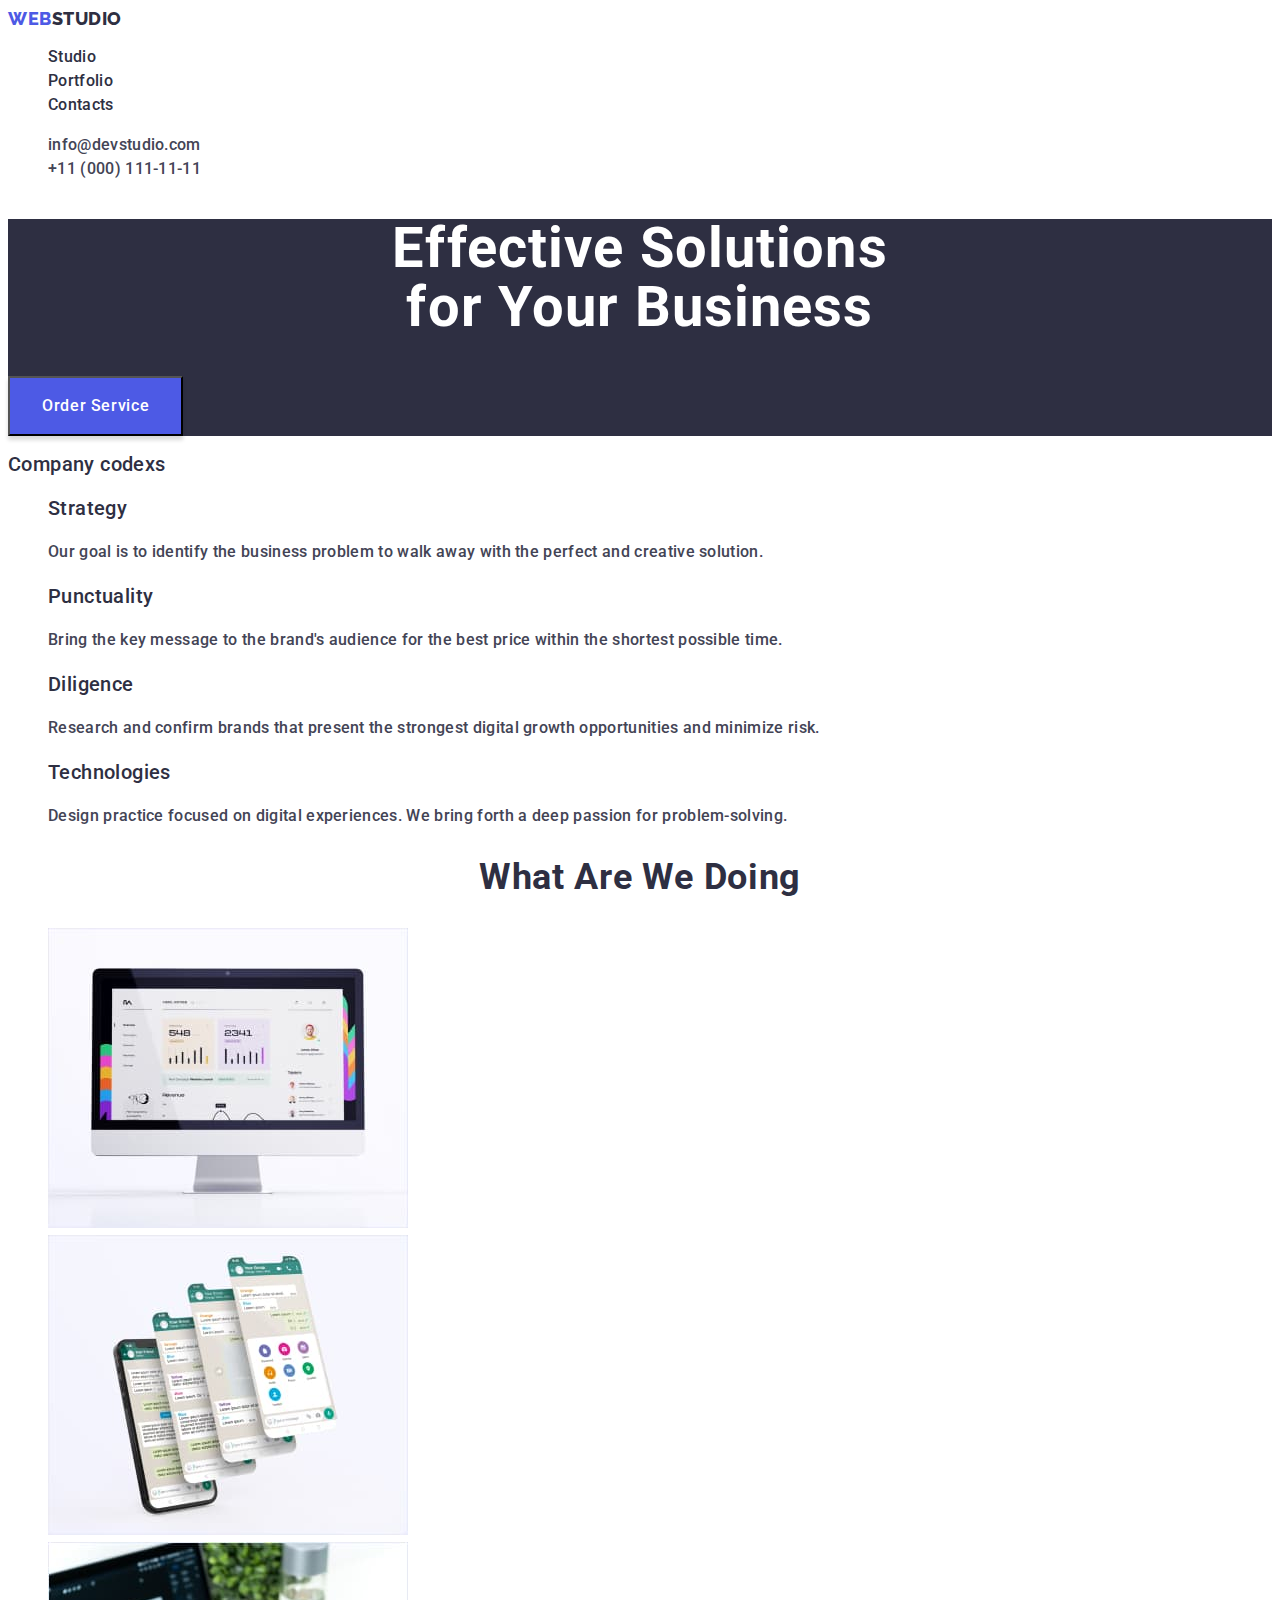
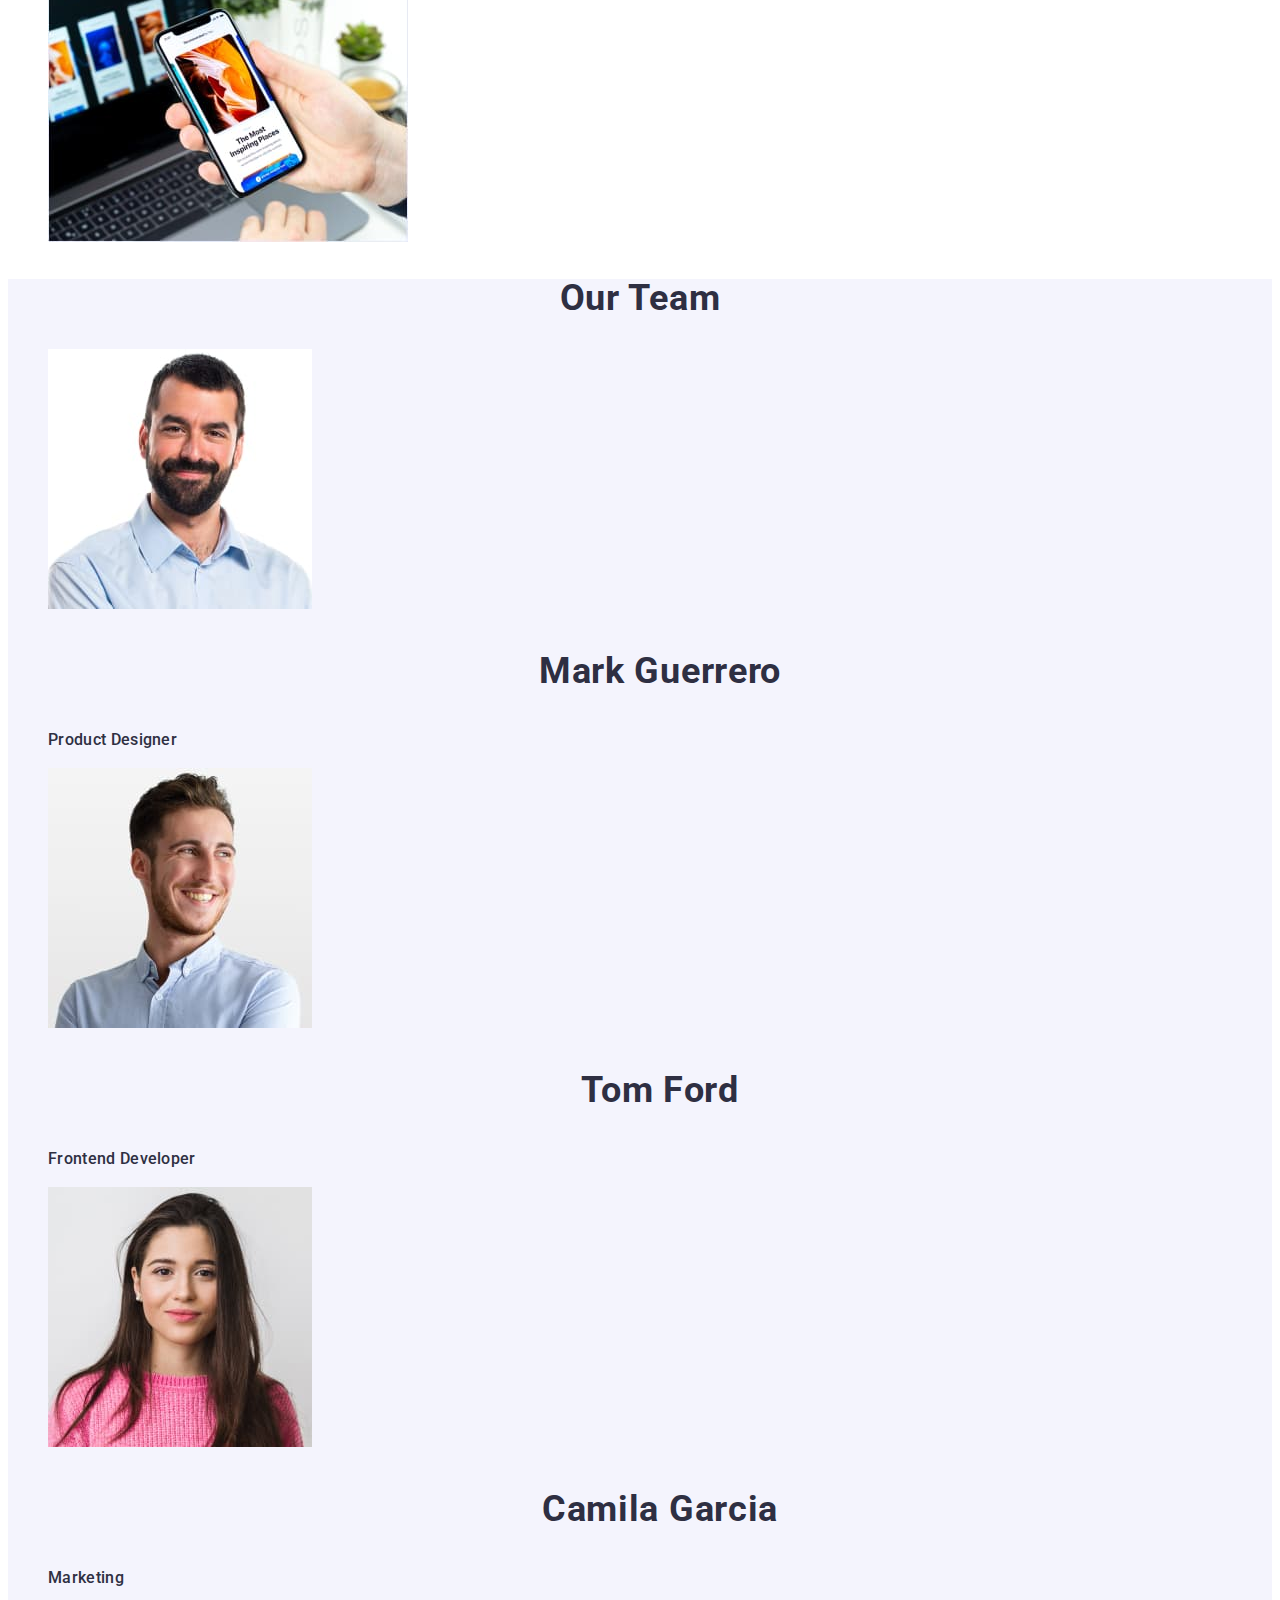
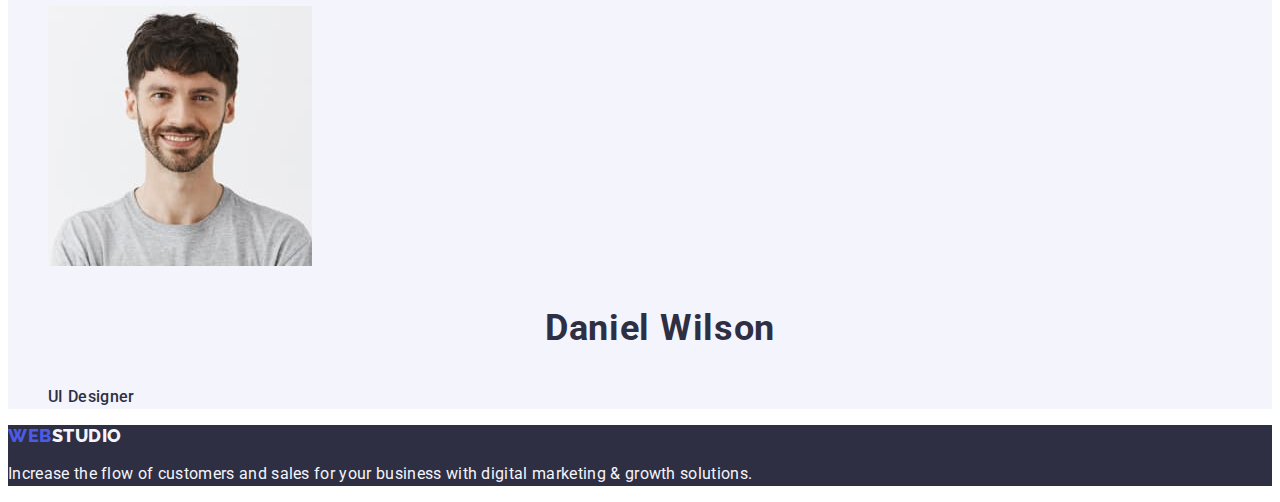
==== index.html @ dcc8ee63 "wew" ====
<!DOCTYPE html>
<html lang="en">
<meta charset="UTF-8">
<meta name="viewport" content="width=device-width, initial-scale=1.0">
<link rel="preconnect" href="https://fonts.googleapis.com">
<link rel="preconnect" href="https://fonts.googleapis.com">
<link rel="preconnect" href="https://fonts.gstatic.com" crossorigin>
<link href="https://fonts.googleapis.com/css2?family=Montserrat:wght@400;700&family=Raleway:wght@800&display=swap"
    rel="stylesheet">
<link rel="preconnect" href="https://fonts.googleapis.com">
<link rel="preconnect" href="https://fonts.gstatic.com" crossorigin>
<link href="https://fonts.googleapis.com/css2?family=Montserrat:wght@400;700&family=Raleway:wght@800&family=Roboto:wght@400;500;700;900&display=swap" rel="stylesheet" >
<link rel="stylesheet" href="./css/styles.css" >
<title>WebStudio</title>
</head>

<body>
    <header>
        <!-- Logo,Navigation,Contact -->
        <!-- Navigation -->
        <nav >
            <a href="./index.html" class="text-logo link" >Web<span class="text-logo2">Studio</span></a>
            <ul class="list">
                <li><a href="./index.html" class="navigationpanel link">Studio</a></li>
                <li><a href="./portfolio.html" class="navigationpanel link">Portfolio</a></li>
                <li><a href="" class="navigationpanel link">Contacts</a></li>
            </ul>
        </nav>
        
            <address class="styless-address">
                <ul class="list">
                    <li><a href="mailto:info@devstudio.com" class="contact-date link">info@devstudio.com</a></li>
                    <li><a href="tel:+110001111111" class="contact-date link">+11 (000) 111-11-11</a></li>
                </ul>
            </address>
        

    </header>
    <main>
        <section class="intro">
            <!-- заголовок сайту -->
            <h1 class="text-intro">Effective Solutions <br>
                for Your Business</h1>
            <!-- Кнопка на сайті -->
            <button type="button" class="boton-home">Order Service</button>
        </section>

        <!-- Опис політики компанії -->
        <section>
            <h2 class="company-codexs-h2">Company codexs</h2>
            <ul class="list">
                <li>
                    <h3 class="strategi-text">Strategy</h3>
                    <p class="strategi-description">
                        Our goal is to identify the business
                        problem to walk away with the perfect and creative solution.
                    </p>
                </li>
                <li>
                    <h3 class="strategi-text">Punctuality</h3 >
                    <p class="strategi-description">
                        Bring the key message to the brand's audience for the best price within the shortest possible
                        time.
                    </p>
                </li>
                <li>
                    <h3 class="strategi-text">Diligence</h3 >
                    <p class="strategi-description">
                        Research and confirm brands that present the strongest digital growth opportunities and minimize
                        risk.
                    </p>
                </li>
                <li>
                    <h3 class="strategi-text">Technologies</h3>
                    <p class="strategi-description">
                        Design practice focused on digital experiences. We bring forth a deep passion for
                        problem-solving.
                    </p>
                </li>

            </ul>
        </section>

        <!-- Зображення робочих процесів компанії -->
        <section>
            <h2 class="section-h">What are we doing</h2>
            <ul class="list">
                <li><img src="./images/mainpage/laptop_screen_image.jpg" alt="Laptop_screen_image" width="360"
                        height="300">
                </li>
                <li><img src="./images/mainpage/program_in_smartphon_image.jpg" alt="Program_in_smartphon_image"
                        width="360" height="300"></li>
                <li><img src="./images/mainpage/work_in_laptop_and_mobile_image.jpg"
                        alt="Work_in_laptop_and_mobile_image" width="360" height="300"></li>
            </ul>
        </section>

        <!-- Команда вебстудії -->
        <section class="section-my-tim">
            <h2 class="section-my-tim-h2">Our Team</h2>
            <ul class="list">
            <li>
                <img src="./images/mainpage/photo_mark_guerrero.jpg" alt="Photo_Mark_Guerrero" width="264" height="260">
                <h3 class="section-my-tim-h3">Mark Guerrero</h3>
                <p>Product Designer</p>
            </li>
            <li>
                <img src="./images/mainpage/photo_tom_ford.jpg" alt="Photo_Tom_Ford" width="264" height="260">
                <h3 class="section-my-tim-h3">Tom Ford</h3>
                <p>Frontend Developer</p>
            </li>
            <li>
                <img src="./images/mainpage/photo_camila_garcia.jpg" alt="Photo_Camila_Garcia" width="264" height="260">
                <h3 class="section-my-tim-h3">Camila Garcia</h3>
                <p>Marketing</p>
            </li>
            <li>
                <img src="./images/mainpage/photo_daniel_wilson.jpg" alt="Photo_Daniel_Wilson" width="264" height="260">
                <h3 class="section-my-tim-h3">Daniel Wilson</h3>
                <p>UI Designer</p>
            </li>
            </ul>
        </section>
    </main>

    <footer class="footer-index">
        <!-- Logo -->
        <a href="./index.html" class="text-logo link" >Web<span class="text-logo2-footer">Studio</span></a>
        <p class="p-footer-intro">
            Increase the flow of customers and
            sales for your business with digital
            marketing & growth solutions.
        </p>
    </footer>

</body>

</html>
---- css/styles.css ----
/* Body */
body {
  color: #434455;
  font-family: "Roboto", sans-serif;
  background-color: #ffffff;
}
button {
  cursor: pointer;
  background: #4d5ae5;
  font-family: "Roboto", sans-serif;
  box-shadow: 0px 4px 4px 0px rgba(0, 0, 0, 0.15);
  font-size: 16px;
  font-weight: 500;
  line-height: 1.5;
  letter-spacing: 0.64px;
  color: #ffffff;
  padding: 16px 32px;
}

.link {
  text-decoration: none;
}
.list {
  list-style: none;
  font-weight: 500;
  font-size: 16px;
  line-height: 1.5;
  letter-spacing: 0.02em;
  color: #2e2f42;
}
a:hover,
a:focus {
  color: #404bbf;
}
button:hover,
button:focus {
  background-color: #404bbf;
}

/* Лого */
.text-logo,
.text-logo:hover,
.text-logo:focus {
  color: #4d5ae5;
  font-family: "Raleway", sans-serif;
  text-transform: uppercase;
  text-decoration: none;
  font-weight: 800;
  font-size: 18px;
  line-height: 1.1;
  letter-spacing: 0.51px;
  line-height: 1.17;
  letter-spacing: 0.03em;
}
.text-logo2,
.text-logo2:hover,
.text-logo2:focus {
  color: #2e2f42;
  font-family: "Raleway", sans-serif;
}
.text-logo2-footer{
  color: #f4f4fd;
}
/* Навігація по сайту */
.navigationpanel {
  text-decoration: none;
  color: #2e2f42;
  font-weight: 500;
  font-size: 16px;
}
.styless-address {
  font-style: normal;
}
/* Контактні дані */
.contact-date {
  color: #434455;
  text-decoration: none;
  font-size: 16px;
  line-height: 1.5;
  letter-spacing: 0.32px;
}
/* Section 1 */
.text-intro{
 font-size: 56px;
 line-height: 1.07;
 text-align: center;
 letter-spacing: 0.02em;
 color: #ffffff;
}
.intro {
  background-color: #2e2f42;
}
.h1-portfolio {
  color: #434455;
  font-size: 56px;
}
.h1-portfolio .text-logo,
.h1-portfolio .text-logo2 {
  font-size: 56px;
  text-transform: none;
}
/* Section 2 */
.company-codexs-h2 {
  font-weight: 500;
  font-size: 20px;
  line-height: 1.2;
  letter-spacing: 0.02em;
  color: #2e2f42;
}
.strategi-text {
  font-weight: 500;
  font-size: 20px;
  line-height: 1.2;
  letter-spacing: 0.02em;
  color: #2e2f42;
}
.strategi-description {
  font-size: 16px;
  line-height: 1.5;
  letter-spacing: 0.02em;
  color: #434455;
}
/* Section 3 */
.section-h {
  font-size: 36px;
  line-height: 1.11;
  text-align: center;
  letter-spacing: 0.02em;
  text-transform: capitalize;
  color: #2e2f42;
}
/* Section 4 */
.section-my-tim {
  background-color: #f4f4fd;
}
.section-my-tim-h2 {
  font-size: 36px;
  line-height: 1.11;
  text-align: center;
  letter-spacing: 0.02em;
  text-transform: capitalize;
  color: #2e2f42;
}
.section-my-tim-h3 {
  font-size: 36px;
  line-height: 1.11;
  text-align: center;
  letter-spacing: 0.02em;
  text-transform: capitalize;
  color: #2e2f42;
}
/* Foter */
.footer-index{
  background-color: #2e2f42;
}
.p-footer-intro{
  line-height: 1.5;
color: #F4F4FD;
letter-spacing: 0.02em;
}
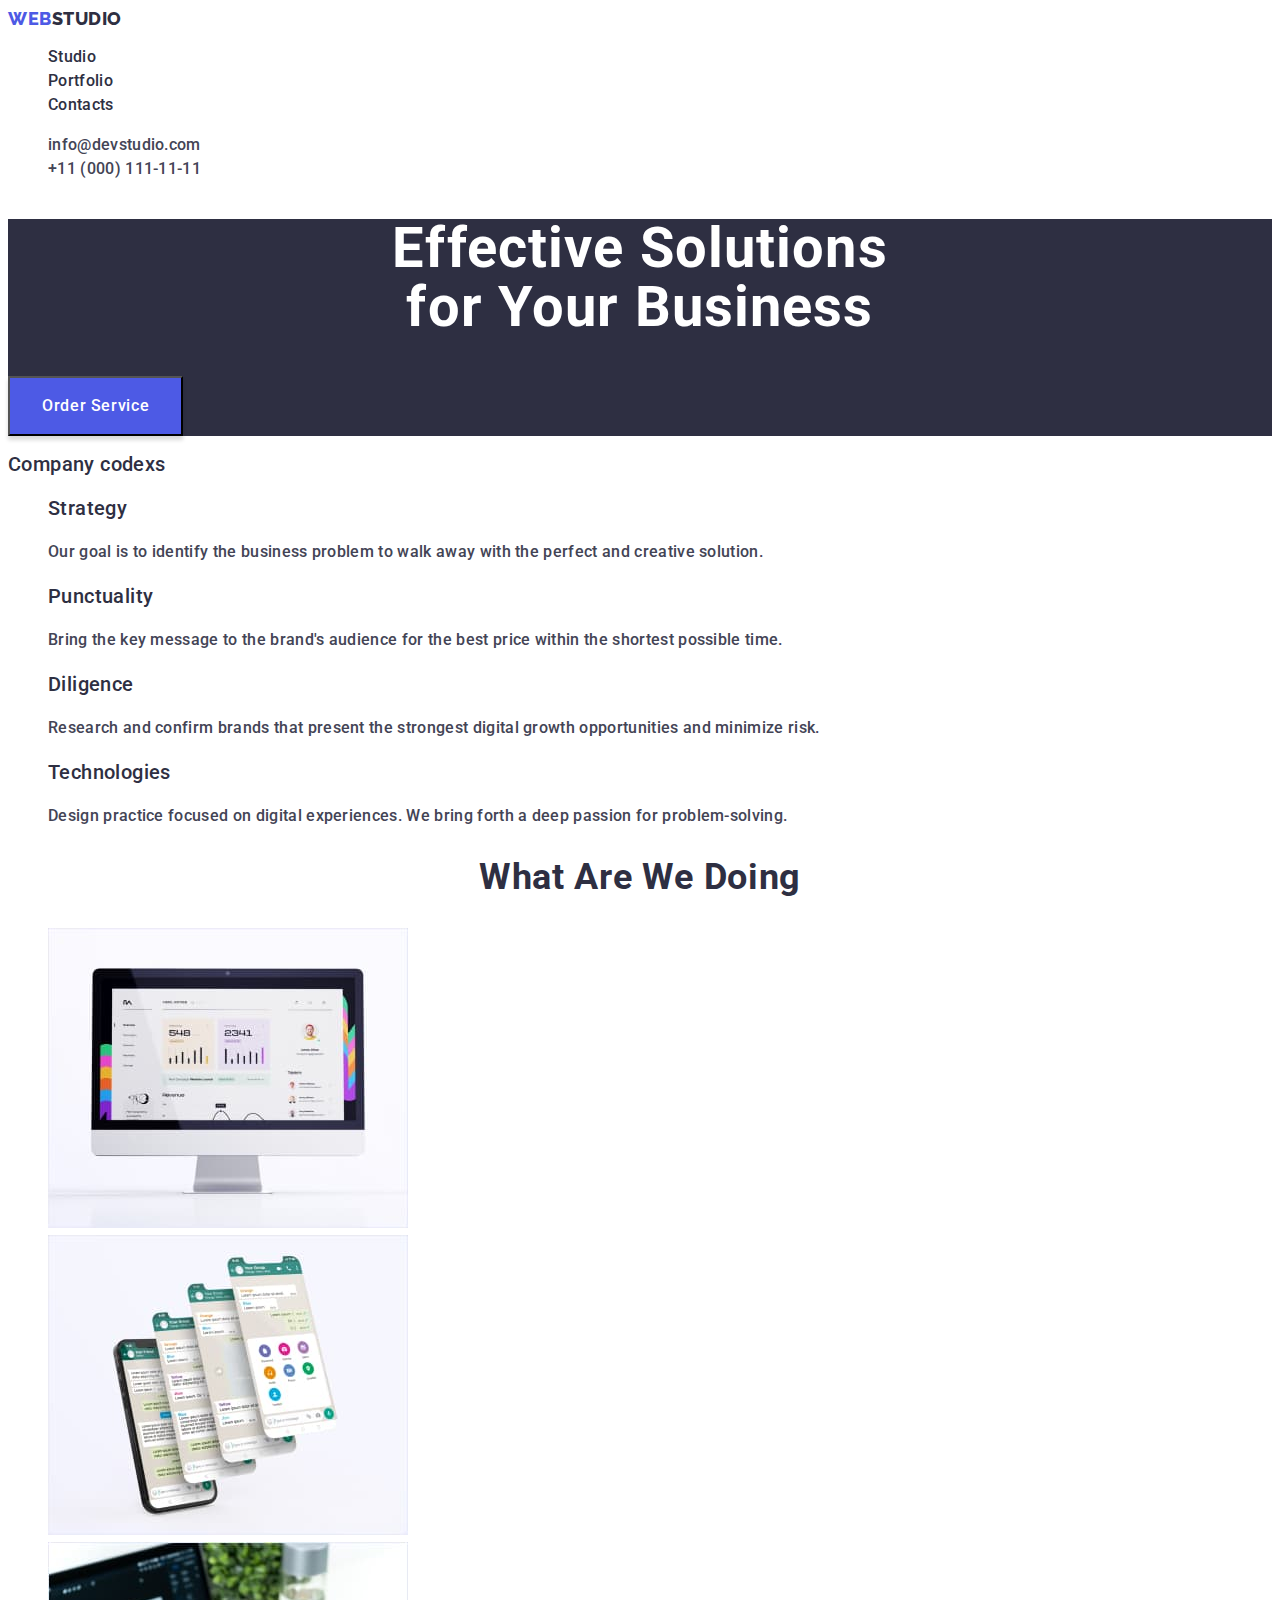
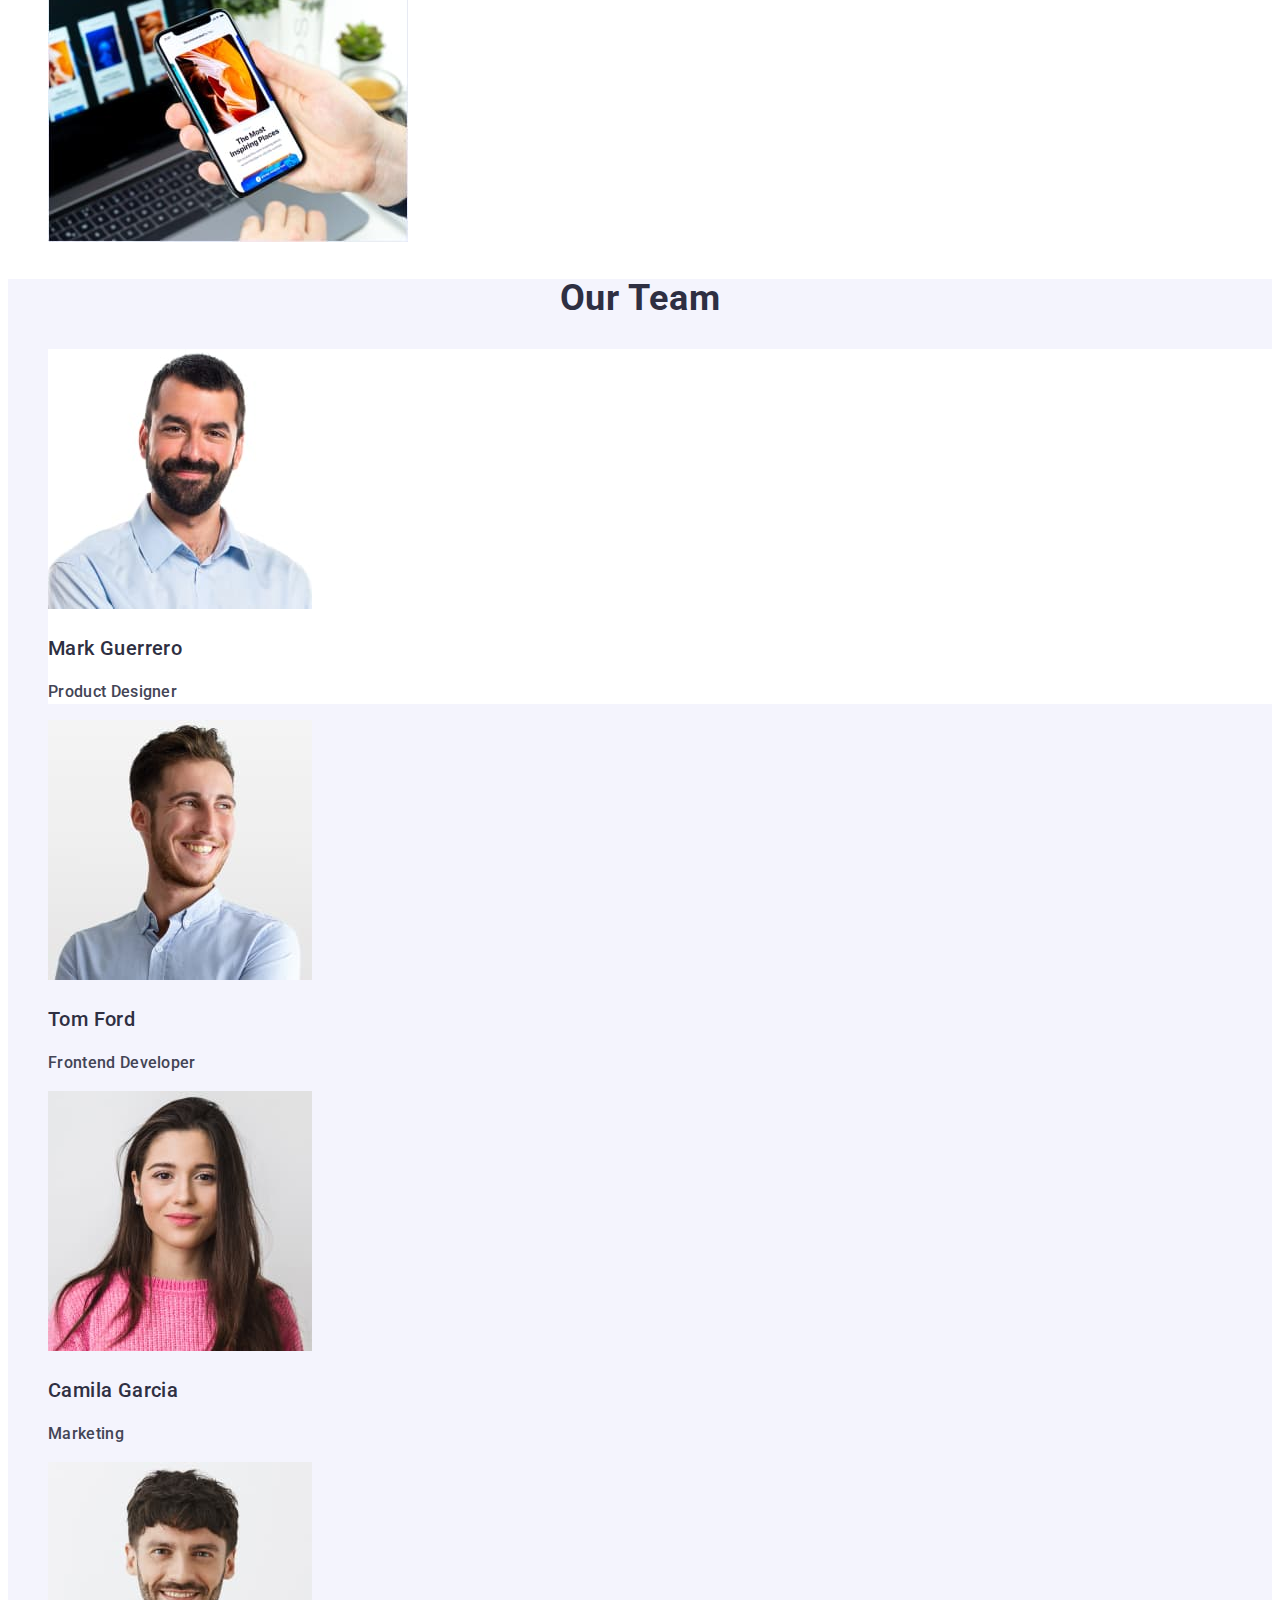
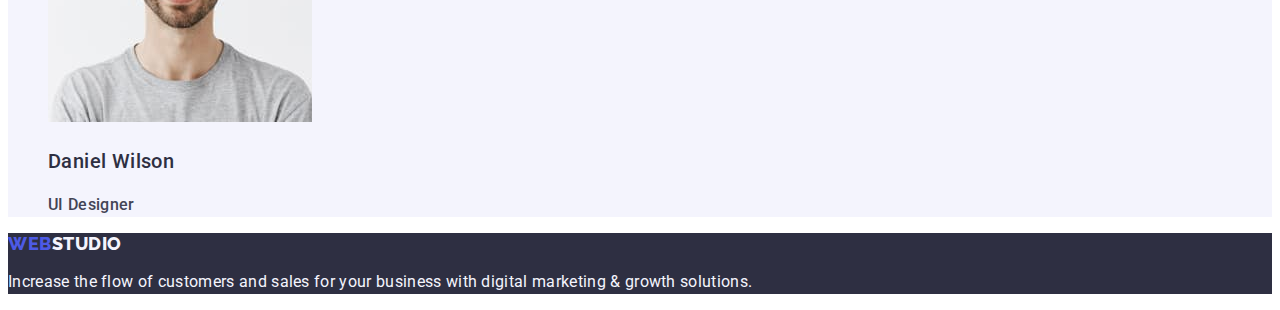
==== commit aec085da: "FIXS-INDEXS" ====
--- a/index.html
+++ b/index.html
@@ -9,8 +9,10 @@
     rel="stylesheet">
 <link rel="preconnect" href="https://fonts.googleapis.com">
 <link rel="preconnect" href="https://fonts.gstatic.com" crossorigin>
-<link href="https://fonts.googleapis.com/css2?family=Montserrat:wght@400;700&family=Raleway:wght@800&family=Roboto:wght@400;500;700;900&display=swap" rel="stylesheet" >
-<link rel="stylesheet" href="./css/styles.css" >
+<link
+    href="https://fonts.googleapis.com/css2?family=Montserrat:wght@400;700&family=Raleway:wght@800&family=Roboto:wght@400;500;700;900&display=swap"
+    rel="stylesheet">
+<link rel="stylesheet" href="./css/styles.css">
 <title>WebStudio</title>
 </head>
 
@@ -18,22 +20,22 @@
     <header>
         <!-- Logo,Navigation,Contact -->
         <!-- Navigation -->
-        <nav >
-            <a href="./index.html" class="text-logo link" >Web<span class="text-logo2">Studio</span></a>
+        <nav>
+            <a href="./index.html" class="text-logo link">Web<span class="text-logo2">Studio</span></a>
             <ul class="list">
                 <li><a href="./index.html" class="navigationpanel link">Studio</a></li>
                 <li><a href="./portfolio.html" class="navigationpanel link">Portfolio</a></li>
                 <li><a href="" class="navigationpanel link">Contacts</a></li>
             </ul>
         </nav>
-        
-            <address class="styless-address">
-                <ul class="list">
-                    <li><a href="mailto:info@devstudio.com" class="contact-date link">info@devstudio.com</a></li>
-                    <li><a href="tel:+110001111111" class="contact-date link">+11 (000) 111-11-11</a></li>
-                </ul>
-            </address>
-        
+
+        <address class="styless-address">
+            <ul class="list">
+                <li><a href="mailto:info@devstudio.com" class="contact-date link">info@devstudio.com</a></li>
+                <li><a href="tel:+110001111111" class="contact-date link">+11 (000) 111-11-11</a></li>
+            </ul>
+        </address>
+
 
     </header>
     <main>
@@ -57,14 +59,14 @@
                     </p>
                 </li>
                 <li>
-                    <h3 class="strategi-text">Punctuality</h3 >
+                    <h3 class="strategi-text">Punctuality</h3>
                     <p class="strategi-description">
                         Bring the key message to the brand's audience for the best price within the shortest possible
                         time.
                     </p>
                 </li>
                 <li>
-                    <h3 class="strategi-text">Diligence</h3 >
+                    <h3 class="strategi-text">Diligence</h3>
                     <p class="strategi-description">
                         Research and confirm brands that present the strongest digital growth opportunities and minimize
                         risk.
@@ -97,35 +99,38 @@
 
         <!-- Команда вебстудії -->
         <section class="section-my-tim">
-            <h2 class="section-my-tim-h2">Our Team</h2>
+            <h2 class="section-my-tim-h">Our Team</h2>
             <ul class="list">
-            <li>
-                <img src="./images/mainpage/photo_mark_guerrero.jpg" alt="Photo_Mark_Guerrero" width="264" height="260">
-                <h3 class="section-my-tim-h3">Mark Guerrero</h3>
-                <p>Product Designer</p>
-            </li>
-            <li>
-                <img src="./images/mainpage/photo_tom_ford.jpg" alt="Photo_Tom_Ford" width="264" height="260">
-                <h3 class="section-my-tim-h3">Tom Ford</h3>
-                <p>Frontend Developer</p>
-            </li>
-            <li>
-                <img src="./images/mainpage/photo_camila_garcia.jpg" alt="Photo_Camila_Garcia" width="264" height="260">
-                <h3 class="section-my-tim-h3">Camila Garcia</h3>
-                <p>Marketing</p>
-            </li>
-            <li>
-                <img src="./images/mainpage/photo_daniel_wilson.jpg" alt="Photo_Daniel_Wilson" width="264" height="260">
-                <h3 class="section-my-tim-h3">Daniel Wilson</h3>
-                <p>UI Designer</p>
-            </li>
+                <li class="li1">
+                    <img src="./images/mainpage/photo_mark_guerrero.jpg" alt="Photo_Mark_Guerrero" width="264"
+                        height="260">
+                    <h3 class="strategi-text">Mark Guerrero</h3>
+                    <p class="strategi-description">Product Designer</p>
+                </li>
+                <li>
+                    <img src="./images/mainpage/photo_tom_ford.jpg" alt="Photo_Tom_Ford" width="264" height="260">
+                    <h3 class="strategi-text">Tom Ford</h3>
+                    <p class="strategi-description">Frontend Developer</p>
+                </li>
+                <li>
+                    <img src="./images/mainpage/photo_camila_garcia.jpg" alt="Photo_Camila_Garcia" width="264"
+                        height="260">
+                    <h3 class="strategi-text">Camila Garcia</h3>
+                    <p class="strategi-description">Marketing</p>
+                </li>
+                <li>
+                    <img src="./images/mainpage/photo_daniel_wilson.jpg" alt="Photo_Daniel_Wilson" width="264"
+                        height="260">
+                    <h3 class="strategi-text">Daniel Wilson</h3>
+                    <p class="strategi-description">UI Designer</p>
+                </li>
             </ul>
         </section>
     </main>
 
     <footer class="footer-index">
         <!-- Logo -->
-        <a href="./index.html" class="text-logo link" >Web<span class="text-logo2-footer">Studio</span></a>
+        <a href="./index.html" class="text-logo link">Web<span class="text-logo-footer">Studio</span></a>
         <p class="p-footer-intro">
             Increase the flow of customers and
             sales for your business with digital
--- a/css/styles.css
+++ b/css/styles.css
@@ -1,3 +1,7 @@
+:root{
+  --color-hover: #404bbf;
+  --strategi-description-color:#434455;
+}
 /* Body */
 body {
   color: #434455;
@@ -30,11 +34,11 @@
 }
 a:hover,
 a:focus {
-  color: #404bbf;
+  color: var(--color-hover);
 }
 button:hover,
 button:focus {
-  background-color: #404bbf;
+  background-color: var(--color-hover);
 }
 
 /* Лого */
@@ -58,7 +62,7 @@
   color: #2e2f42;
   font-family: "Raleway", sans-serif;
 }
-.text-logo2-footer{
+.text-logo-footer {
   color: #f4f4fd;
 }
 /* Навігація по сайту */
@@ -80,12 +84,12 @@
   letter-spacing: 0.32px;
 }
 /* Section 1 */
-.text-intro{
- font-size: 56px;
- line-height: 1.07;
- text-align: center;
- letter-spacing: 0.02em;
- color: #ffffff;
+.text-intro {
+  font-size: 56px;
+  line-height: 1.07;
+  text-align: center;
+  letter-spacing: 0.02em;
+  color: #ffffff;
 }
 .intro {
   background-color: #2e2f42;
@@ -118,7 +122,7 @@
   font-size: 16px;
   line-height: 1.5;
   letter-spacing: 0.02em;
-  color: #434455;
+  color: var(--strategi-description-color);
 }
 /* Section 3 */
 .section-h {
@@ -133,7 +137,7 @@
 .section-my-tim {
   background-color: #f4f4fd;
 }
-.section-my-tim-h2 {
+.section-my-tim-h {
   font-size: 36px;
   line-height: 1.11;
   text-align: center;
@@ -149,12 +153,25 @@
   text-transform: capitalize;
   color: #2e2f42;
 }
+.li1{
+  background-color: #ffffff;
+}
 /* Foter */
-.footer-index{
+.footer-index {
   background-color: #2e2f42;
 }
-.p-footer-intro{
+.p-footer-intro {
   line-height: 1.5;
-color: #F4F4FD;
-letter-spacing: 0.02em;
-}+  color: #f4f4fd;
+  letter-spacing: 0.02em;
+}
+/* Portfolio-main */
+.boton-tail {
+  font-family: "Roboto", sans-serif;
+  font-weight: 500;
+  font-size: 16px;
+  line-height: 1.5;
+  letter-spacing: 0.04em;
+  color: #4d5ae5;
+  background-color: #f4f4fd;
+}
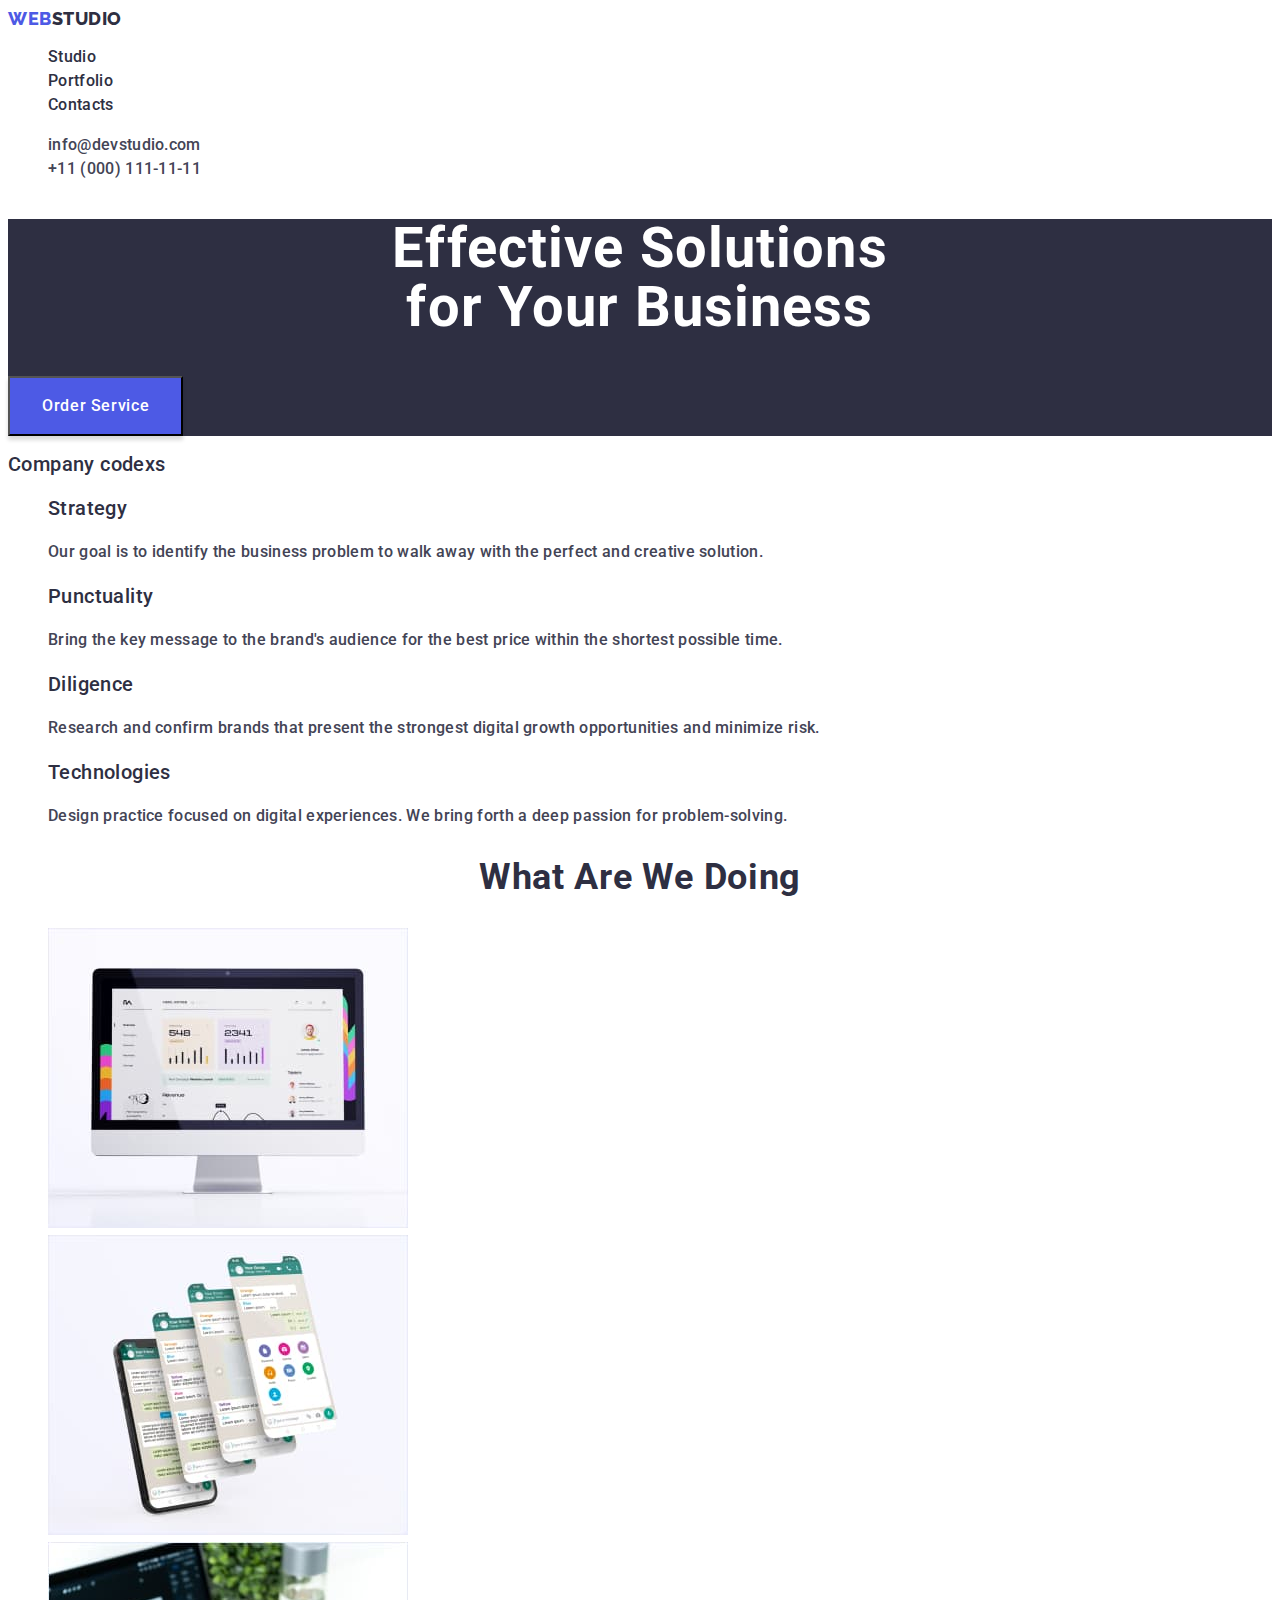
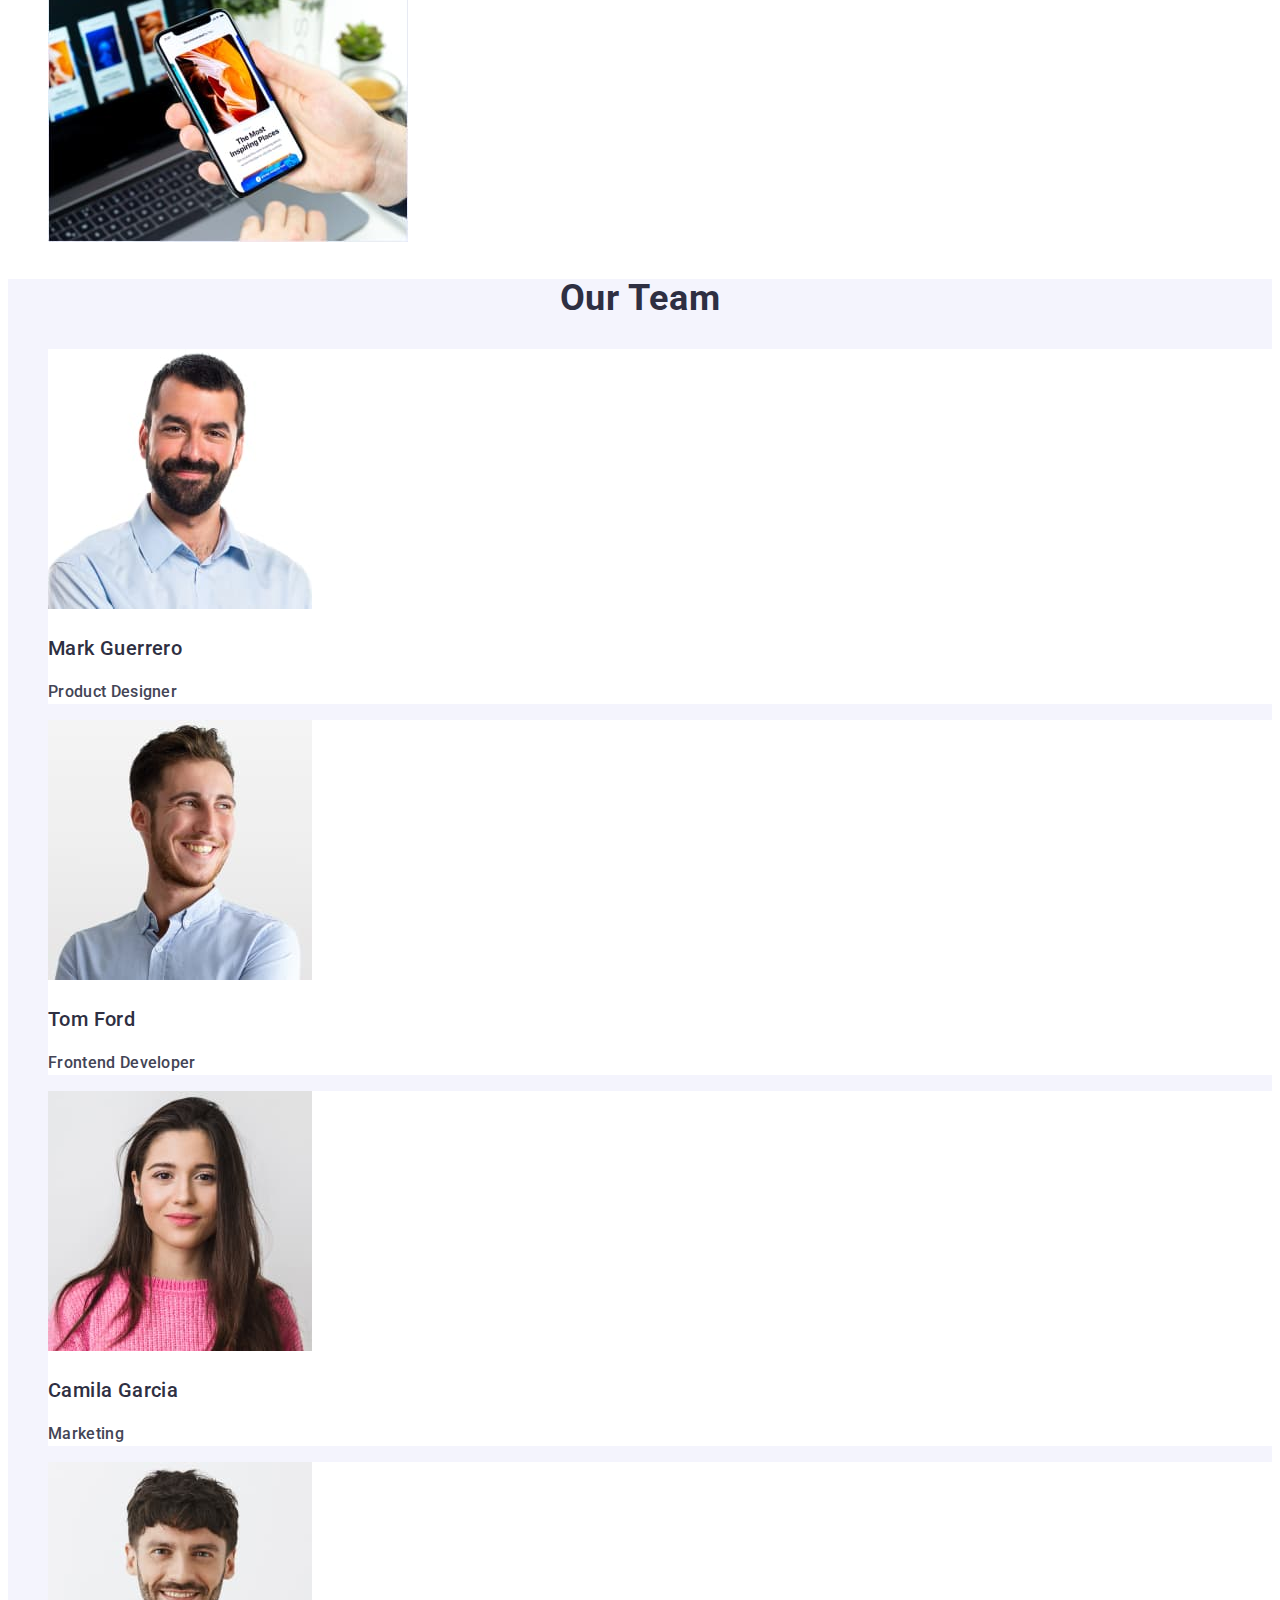
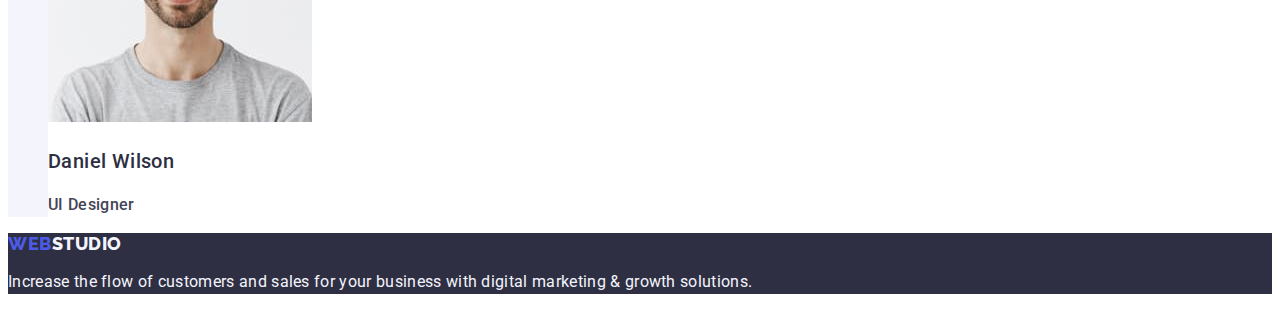
==== commit 26381a97: "biggggggfixs" ====
--- a/index.html
+++ b/index.html
@@ -21,7 +21,7 @@
         <!-- Logo,Navigation,Contact -->
         <!-- Navigation -->
         <nav>
-            <a href="./index.html" class="text-logo link">Web<span class="text-logo2">Studio</span></a>
+            <a href="./index.html" class="text-logo link">Web<span class="text-logo-studio">Studio</span></a>
             <ul class="list">
                 <li><a href="./index.html" class="navigationpanel link">Studio</a></li>
                 <li><a href="./portfolio.html" class="navigationpanel link">Portfolio</a></li>
@@ -39,6 +39,7 @@
 
     </header>
     <main>
+        <!-- 1 -->
         <section class="intro">
             <!-- заголовок сайту -->
             <h1 class="text-intro">Effective Solutions <br>
@@ -47,7 +48,7 @@
             <button type="button" class="boton-home">Order Service</button>
         </section>
 
-        <!-- Опис політики компанії -->
+        <!-- Опис політики компанії 2-->
         <section>
             <h2 class="company-codexs-h2">Company codexs</h2>
             <ul class="list">
@@ -83,7 +84,7 @@
             </ul>
         </section>
 
-        <!-- Зображення робочих процесів компанії -->
+        <!-- Зображення робочих процесів компанії 3-->
         <section>
             <h2 class="section-h">What are we doing</h2>
             <ul class="list">
@@ -97,28 +98,28 @@
             </ul>
         </section>
 
-        <!-- Команда вебстудії -->
+        <!-- Команда вебстудії 4-->
         <section class="section-my-tim">
             <h2 class="section-my-tim-h">Our Team</h2>
             <ul class="list">
-                <li class="li1">
+                <li class="li-first">
                     <img src="./images/mainpage/photo_mark_guerrero.jpg" alt="Photo_Mark_Guerrero" width="264"
                         height="260">
                     <h3 class="strategi-text">Mark Guerrero</h3>
                     <p class="strategi-description">Product Designer</p>
                 </li>
-                <li>
+                <li class="li-first">
                     <img src="./images/mainpage/photo_tom_ford.jpg" alt="Photo_Tom_Ford" width="264" height="260">
                     <h3 class="strategi-text">Tom Ford</h3>
                     <p class="strategi-description">Frontend Developer</p>
                 </li>
-                <li>
+                <li class="li-first">
                     <img src="./images/mainpage/photo_camila_garcia.jpg" alt="Photo_Camila_Garcia" width="264"
                         height="260">
                     <h3 class="strategi-text">Camila Garcia</h3>
                     <p class="strategi-description">Marketing</p>
                 </li>
-                <li>
+                <li class="li-first">
                     <img src="./images/mainpage/photo_daniel_wilson.jpg" alt="Photo_Daniel_Wilson" width="264"
                         height="260">
                     <h3 class="strategi-text">Daniel Wilson</h3>
--- a/css/styles.css
+++ b/css/styles.css
@@ -39,6 +39,7 @@
 button:hover,
 button:focus {
   background-color: var(--color-hover);
+  color: #ffffff;
 }
 
 /* Лого */
@@ -56,9 +57,9 @@
   line-height: 1.17;
   letter-spacing: 0.03em;
 }
-.text-logo2,
-.text-logo2:hover,
-.text-logo2:focus {
+.text-logo-studio,
+.text-logo-studio:hover,
+.text-logo-studio:focus {
   color: #2e2f42;
   font-family: "Raleway", sans-serif;
 }
@@ -99,7 +100,7 @@
   font-size: 56px;
 }
 .h1-portfolio .text-logo,
-.h1-portfolio .text-logo2 {
+.h1-portfolio .text-logo-studio {
   font-size: 56px;
   text-transform: none;
 }
@@ -153,7 +154,7 @@
   text-transform: capitalize;
   color: #2e2f42;
 }
-.li1{
+.li-first{
   background-color: #ffffff;
 }
 /* Foter */
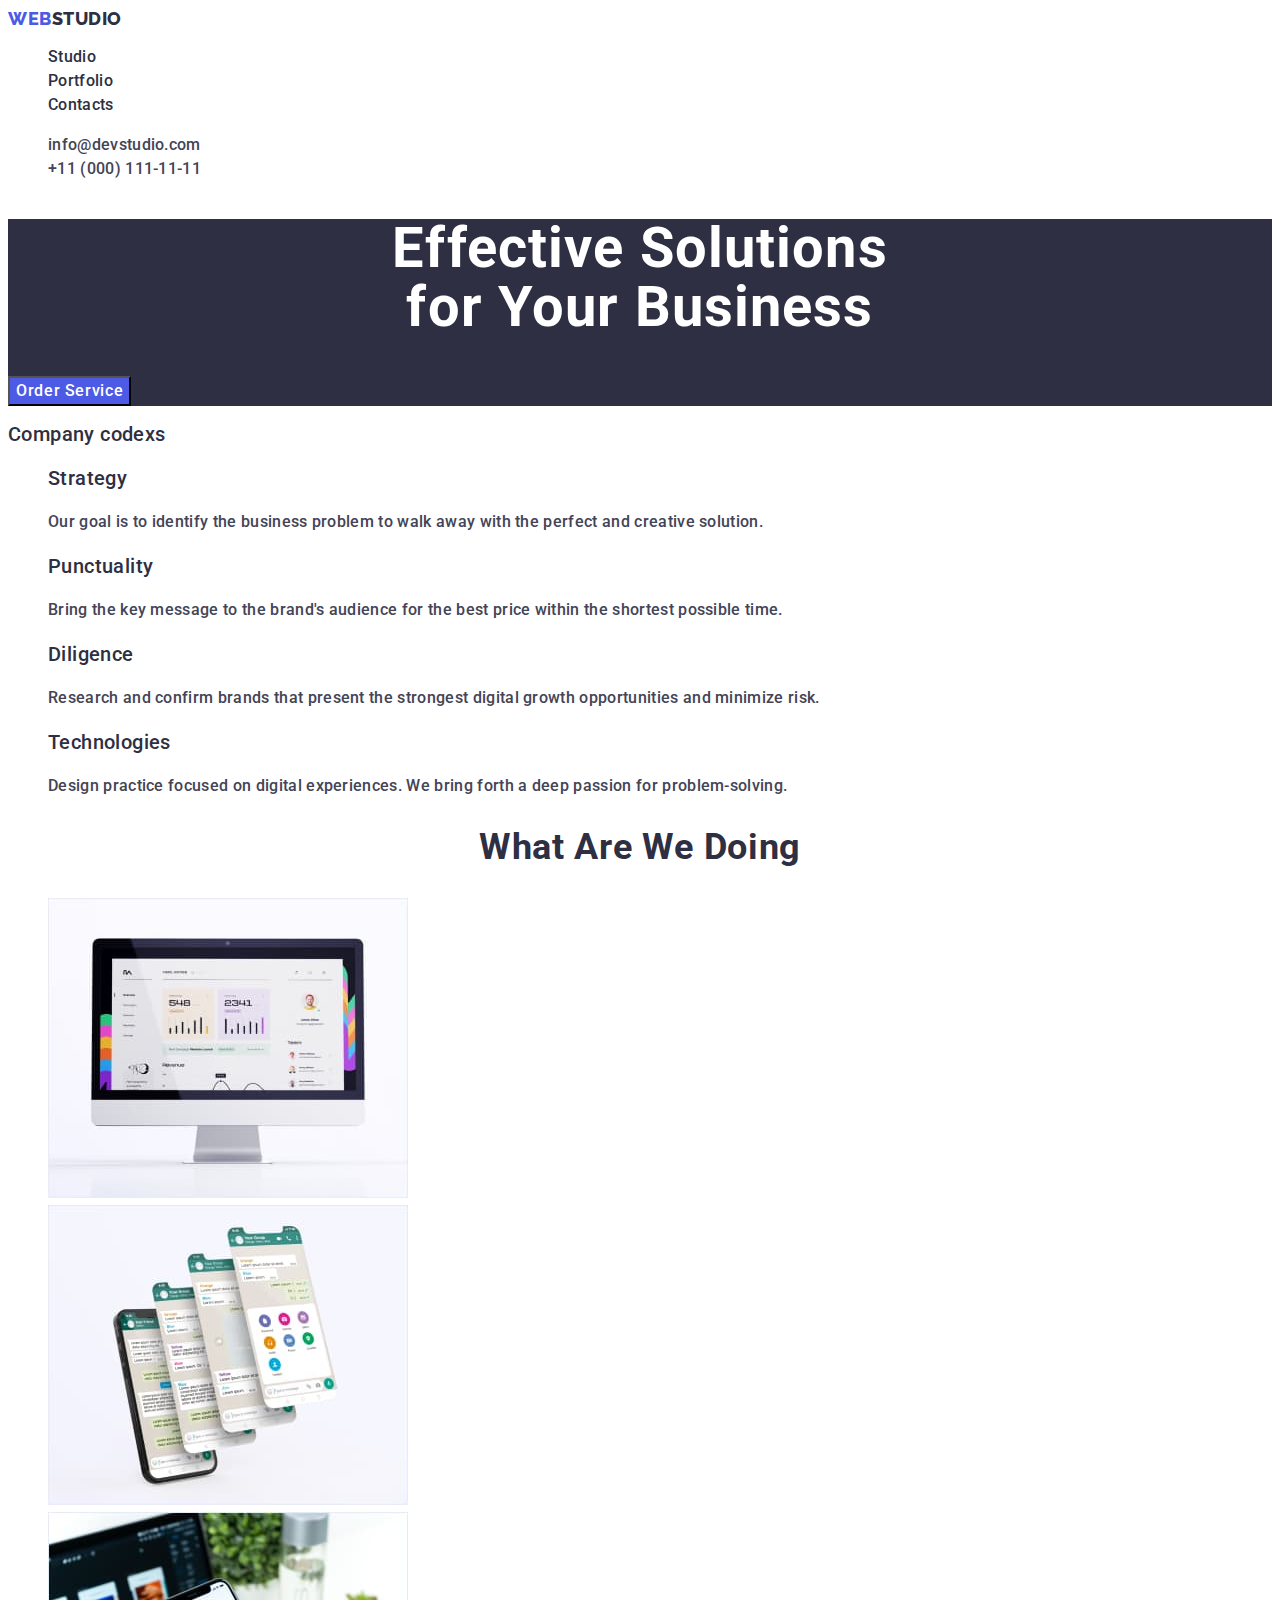
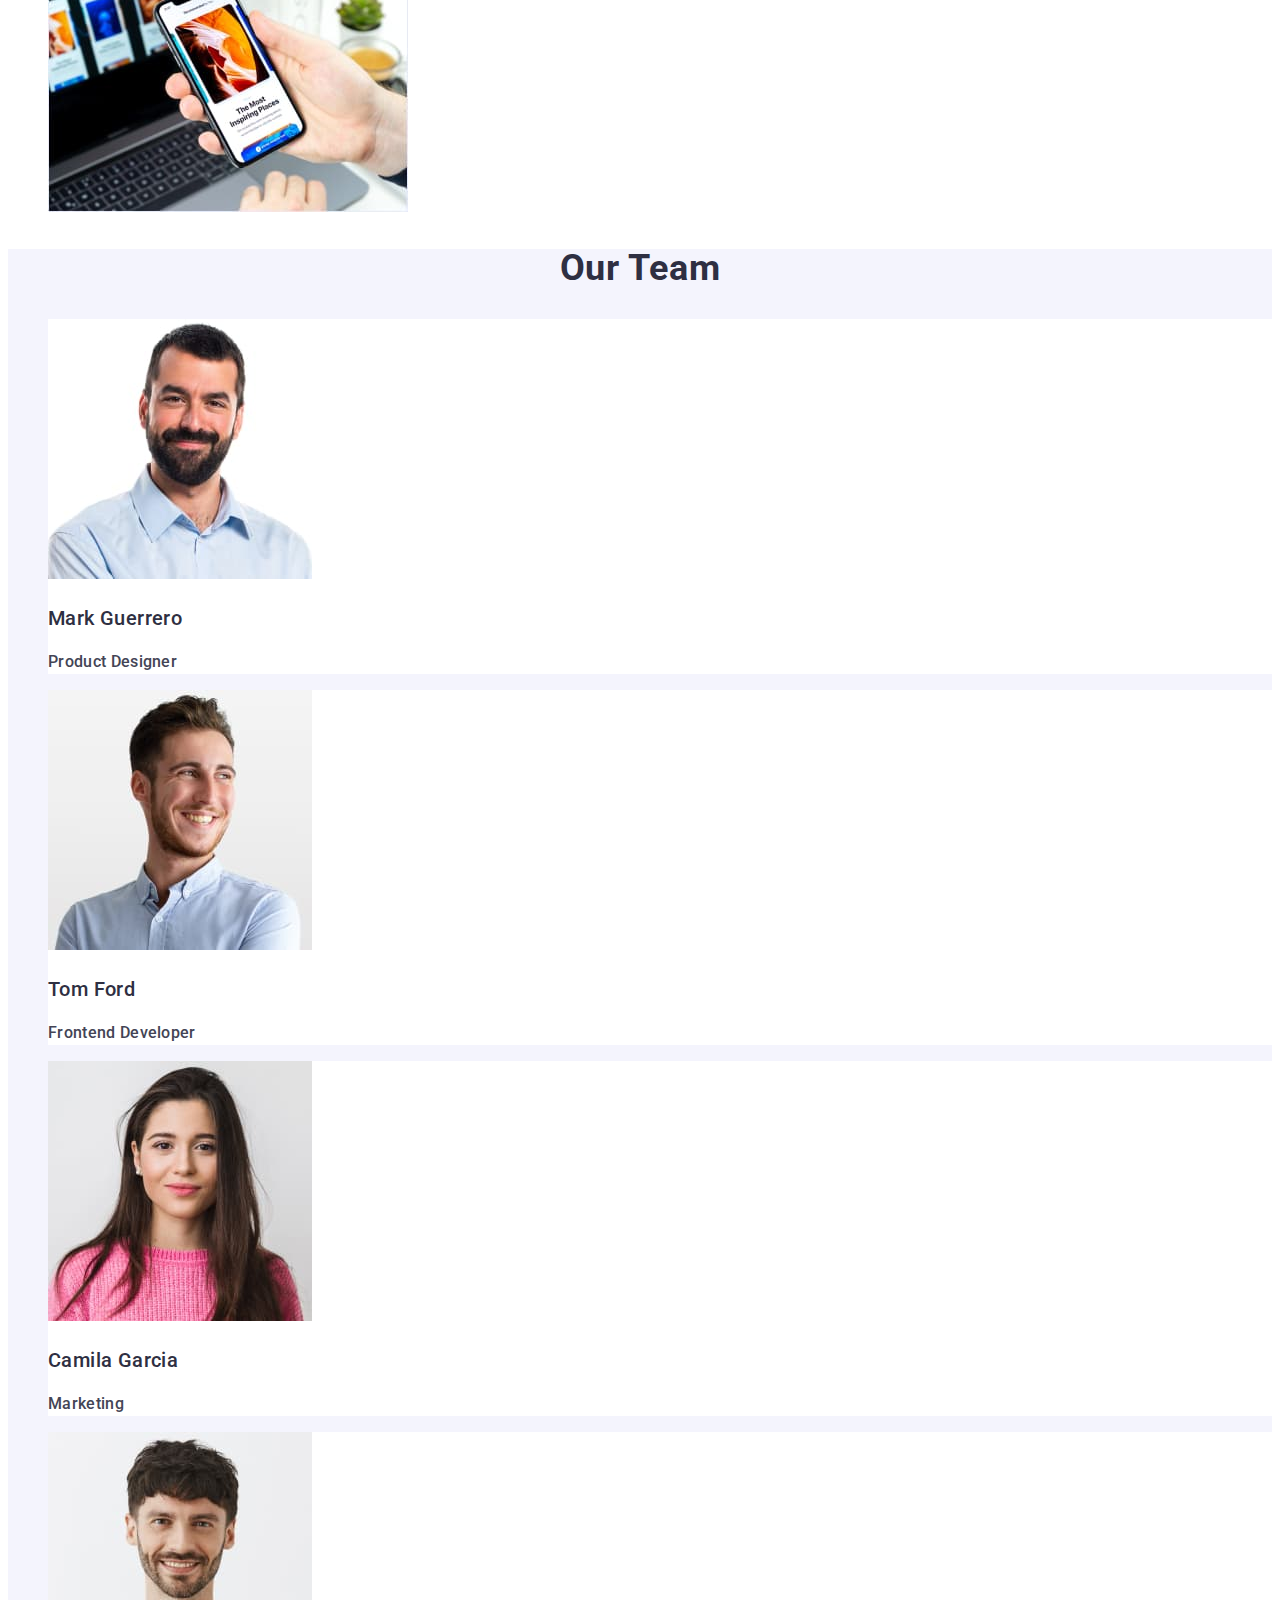
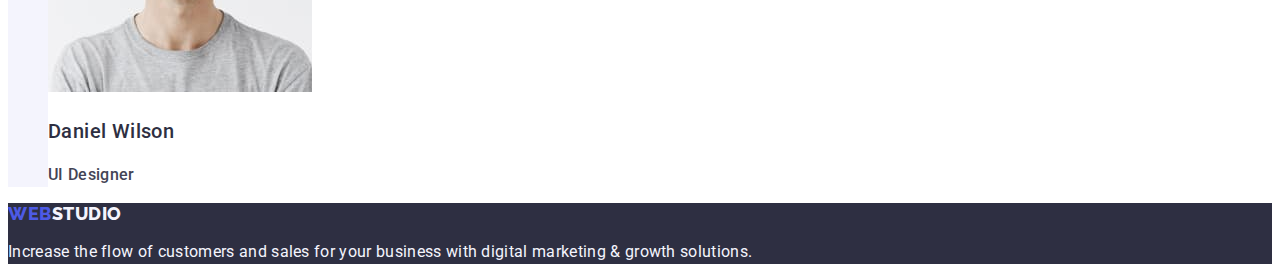
==== commit 9bf58faa: "fffff" ====
--- a/index.html
+++ b/index.html
@@ -50,7 +50,7 @@
 
         <!-- Опис політики компанії 2-->
         <section>
-            <h2 class="company-codexs-h2">Company codexs</h2>
+            <h2 class="company-codexs-h">Company codexs</h2>
             <ul class="list">
                 <li>
                     <h3 class="strategi-text">Strategy</h3>
--- a/css/styles.css
+++ b/css/styles.css
@@ -12,13 +12,13 @@
   cursor: pointer;
   background: #4d5ae5;
   font-family: "Roboto", sans-serif;
-  box-shadow: 0px 4px 4px 0px rgba(0, 0, 0, 0.15);
+  /* box-shadow: 0px 4px 4px 0px rgba(0, 0, 0, 0.15); */
   font-size: 16px;
   font-weight: 500;
   line-height: 1.5;
   letter-spacing: 0.64px;
   color: #ffffff;
-  padding: 16px 32px;
+  /* padding: 16px 32px; */
 }
 
 .link {
@@ -105,7 +105,7 @@
   text-transform: none;
 }
 /* Section 2 */
-.company-codexs-h2 {
+.company-codexs-h {
   font-weight: 500;
   font-size: 20px;
   line-height: 1.2;
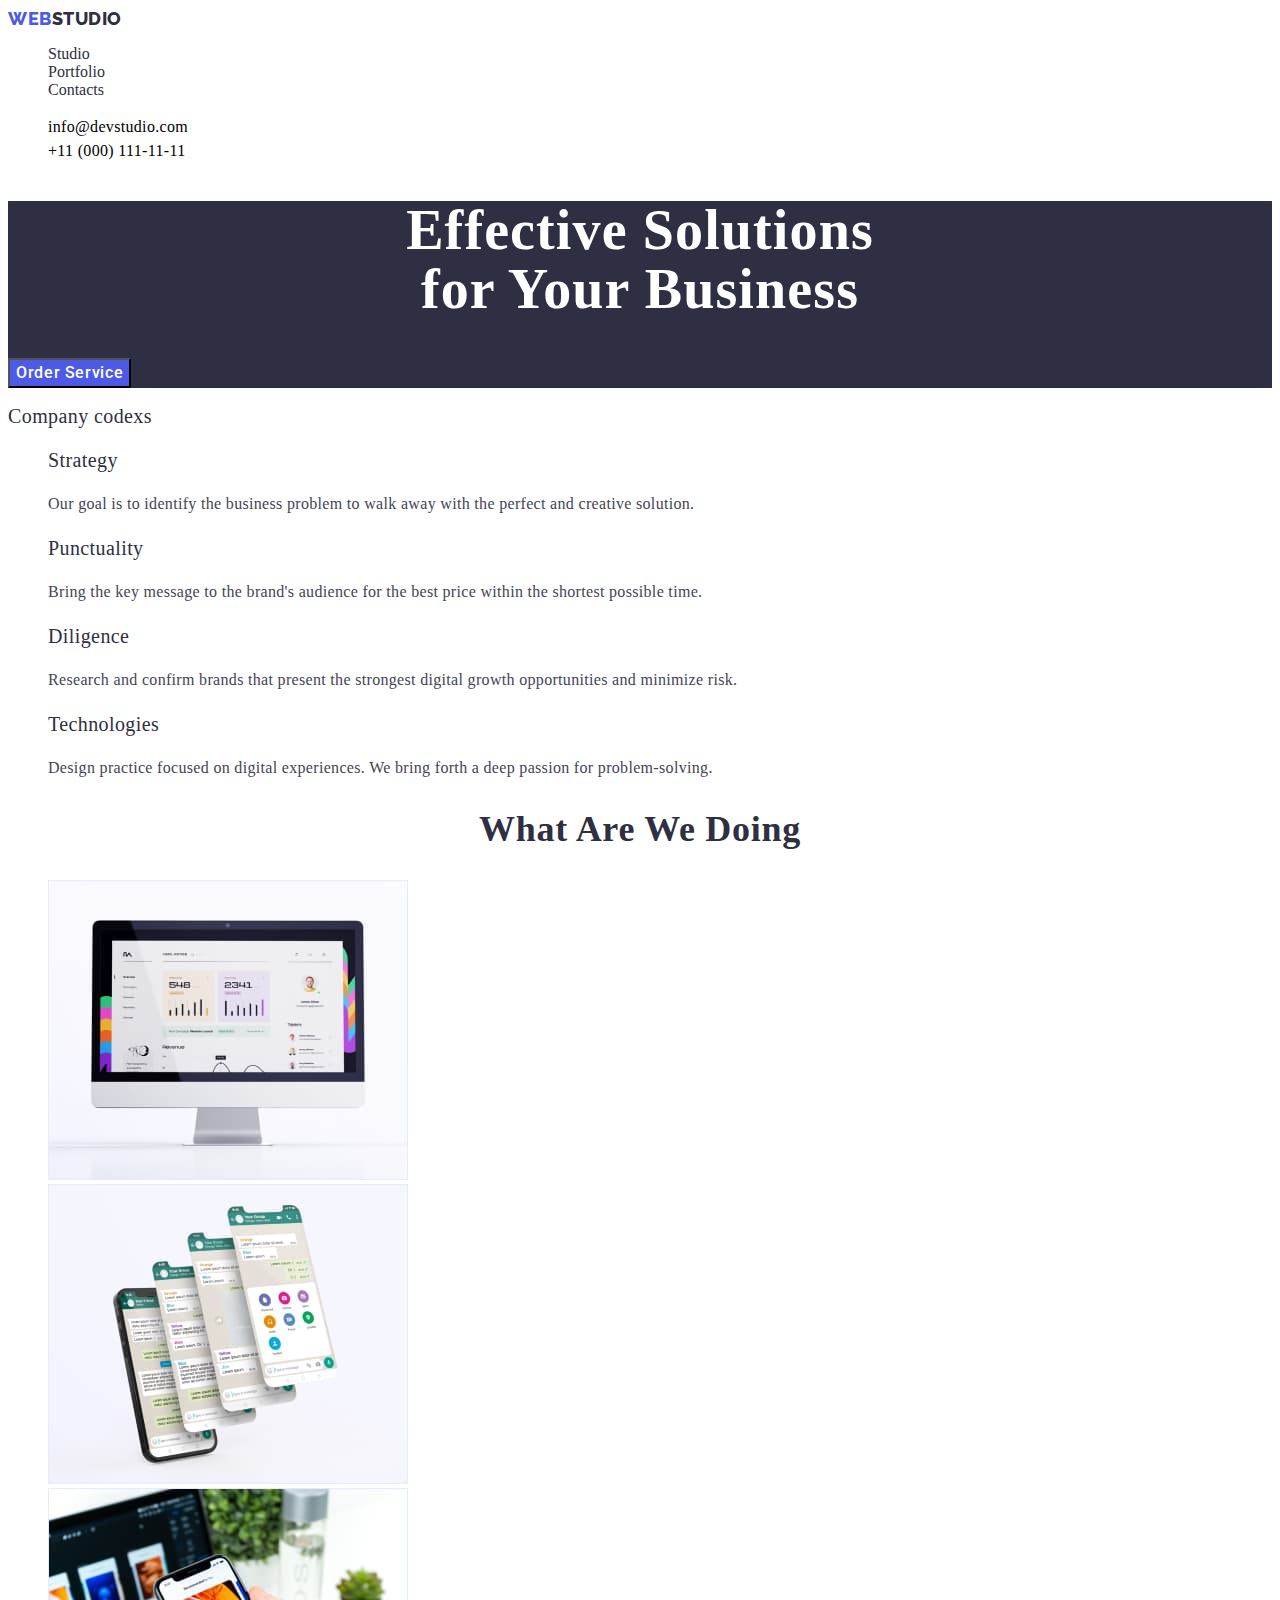
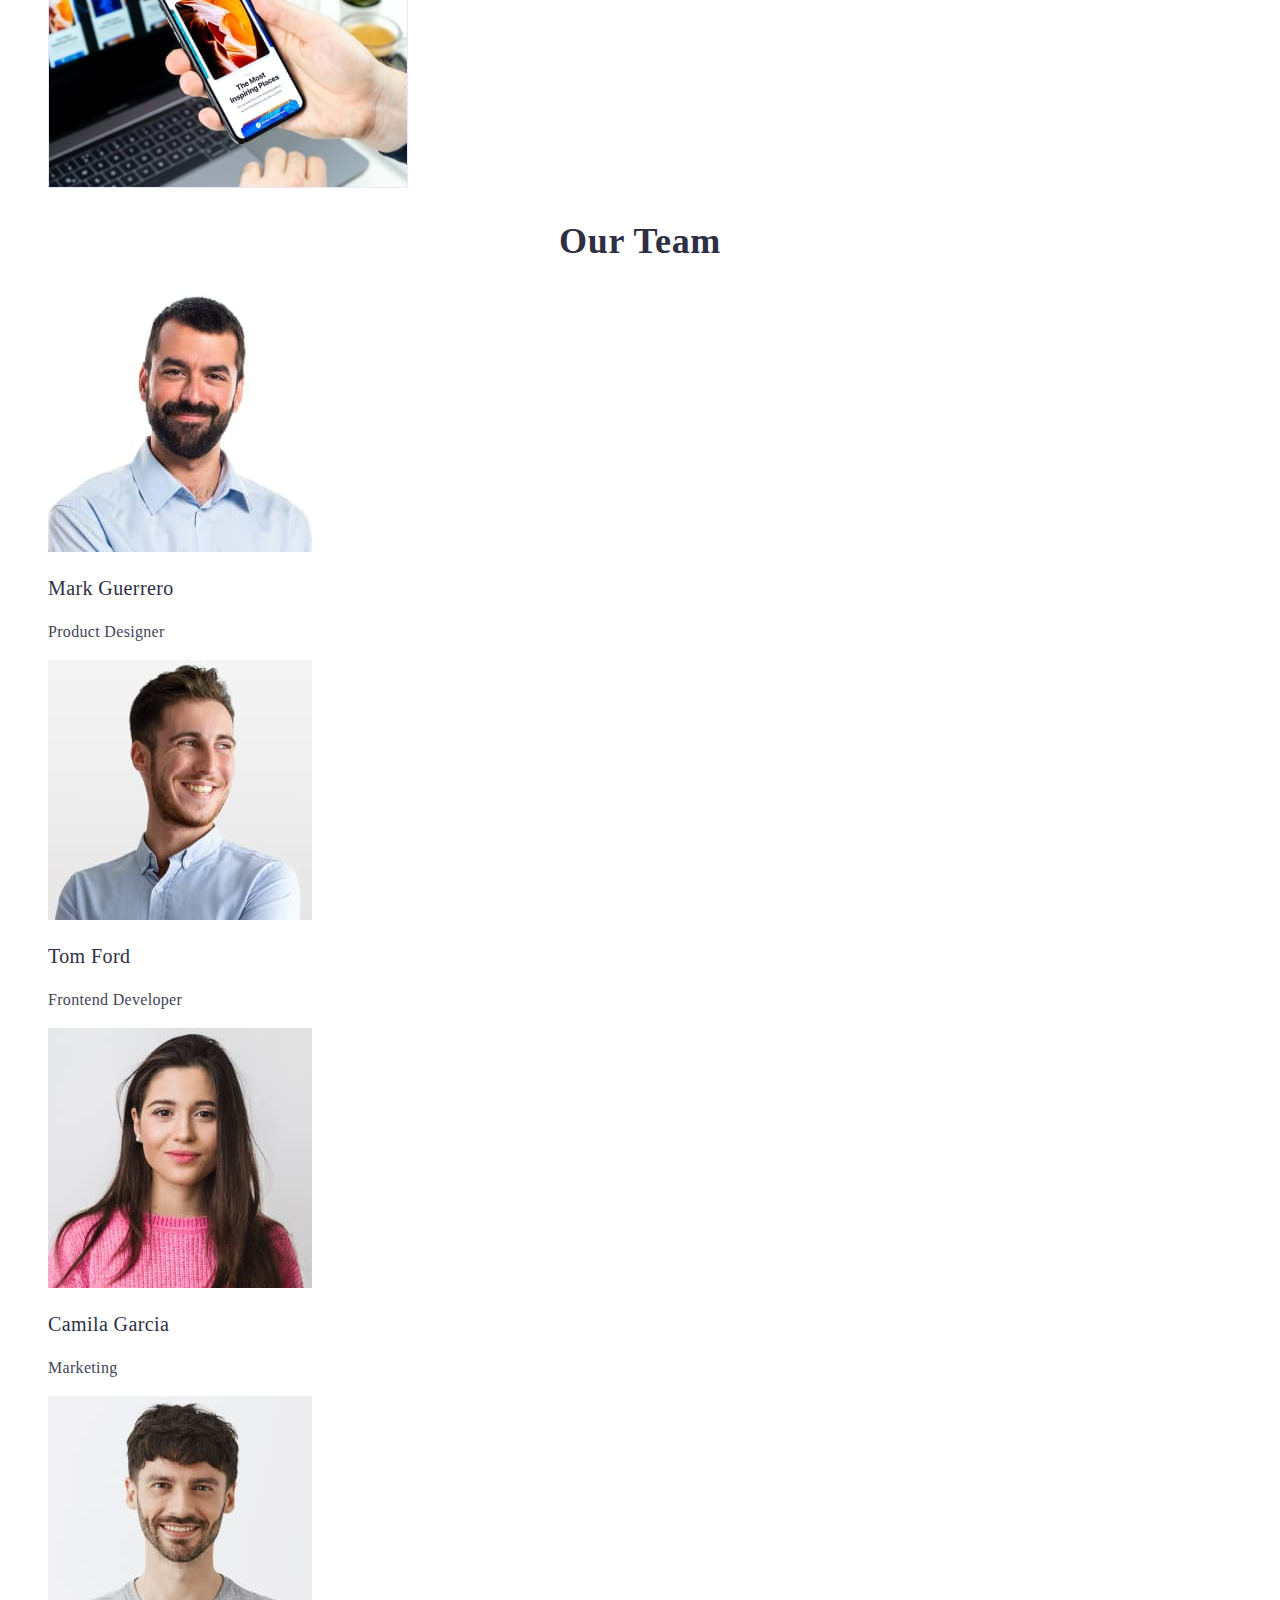
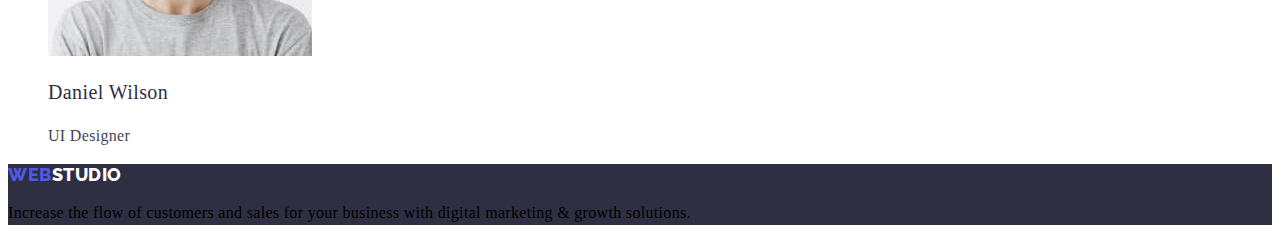
==== commit 2743d24c: "reflex" ====
--- a/index.html
+++ b/index.html
@@ -5,8 +5,6 @@
 <link rel="preconnect" href="https://fonts.googleapis.com">
 <link rel="preconnect" href="https://fonts.googleapis.com">
 <link rel="preconnect" href="https://fonts.gstatic.com" crossorigin>
-<link href="https://fonts.googleapis.com/css2?family=Montserrat:wght@400;700&family=Raleway:wght@800&display=swap"
-    rel="stylesheet">
 <link rel="preconnect" href="https://fonts.googleapis.com">
 <link rel="preconnect" href="https://fonts.gstatic.com" crossorigin>
 <link
--- a/css/styles.css
+++ b/css/styles.css
@@ -1,36 +1,33 @@
 :root{
   --color-hover: #404bbf;
-  --strategi-description-color:#434455;
+  --color-of-txt-one:hsl(237, 12%, 30%);
+  --color-of-background-one: #ffffff;
+  --color-of-txt-two: #2e2f42;
+  --color-of-background-two:#f4f4fd;
+  --color-of-background-thre: #4d5ae5;
 }
 /* Body */
 body {
-  color: #434455;
+  color: var( --color-of-txt-two)
   font-family: "Roboto", sans-serif;
-  background-color: #ffffff;
+  background-color: var(--color-of-background-one);
 }
 button {
   cursor: pointer;
-  background: #4d5ae5;
+  background-color: var(--color-of-background-thre);
   font-family: "Roboto", sans-serif;
-  /* box-shadow: 0px 4px 4px 0px rgba(0, 0, 0, 0.15); */
   font-size: 16px;
   font-weight: 500;
   line-height: 1.5;
   letter-spacing: 0.64px;
-  color: #ffffff;
-  /* padding: 16px 32px; */
+  color: var(--color-of-background-one);
 }
 
 .link {
-  text-decoration: none;
+  text-decoration: none;x
 }
 .list {
   list-style: none;
-  font-weight: 500;
-  font-size: 16px;
-  line-height: 1.5;
-  letter-spacing: 0.02em;
-  color: #2e2f42;
 }
 a:hover,
 a:focus {
@@ -39,14 +36,14 @@
 button:hover,
 button:focus {
   background-color: var(--color-hover);
-  color: #ffffff;
+  color: var(--color-of-background-one);
 }
 
 /* Лого */
 .text-logo,
 .text-logo:hover,
 .text-logo:focus {
-  color: #4d5ae5;
+  color: var(--color-of-background-thre);
   font-family: "Raleway", sans-serif;
   text-transform: uppercase;
   text-decoration: none;
@@ -60,16 +57,16 @@
 .text-logo-studio,
 .text-logo-studio:hover,
 .text-logo-studio:focus {
-  color: #2e2f42;
+  color: var(--color-of-txt-two);
   font-family: "Raleway", sans-serif;
 }
 .text-logo-footer {
-  color: #f4f4fd;
+  color: var(--color-of-background-one);
 }
 /* Навігація по сайту */
 .navigationpanel {
   text-decoration: none;
-  color: #2e2f42;
+  color: var(--color-of-txt-two);
   font-weight: 500;
   font-size: 16px;
 }
@@ -78,7 +75,7 @@
 }
 /* Контактні дані */
 .contact-date {
-  color: #434455;
+  color: var( --color-of-txt-two)
   text-decoration: none;
   font-size: 16px;
   line-height: 1.5;
@@ -90,13 +87,13 @@
   line-height: 1.07;
   text-align: center;
   letter-spacing: 0.02em;
-  color: #ffffff;
+  color: var(--color-of-background-one);
 }
 .intro {
-  background-color: #2e2f42;
+  background-color: var(--color-of-txt-two);
 }
 .h1-portfolio {
-  color: #434455;
+  color: var( --color-of-txt-two)
   font-size: 56px;
 }
 .h1-portfolio .text-logo,
@@ -110,20 +107,20 @@
   font-size: 20px;
   line-height: 1.2;
   letter-spacing: 0.02em;
-  color: #2e2f42;
+  color: var(--color-of-txt-two);
 }
 .strategi-text {
   font-weight: 500;
   font-size: 20px;
   line-height: 1.2;
   letter-spacing: 0.02em;
-  color: #2e2f42;
+  color: var(--color-of-txt-two);
 }
 .strategi-description {
   font-size: 16px;
   line-height: 1.5;
   letter-spacing: 0.02em;
-  color: var(--strategi-description-color);
+  color: var(--color-of-txt-one);
 }
 /* Section 3 */
 .section-h {
@@ -132,11 +129,11 @@
   text-align: center;
   letter-spacing: 0.02em;
   text-transform: capitalize;
-  color: #2e2f42;
+  color: var(--color-of-txt-two);
 }
 /* Section 4 */
 .section-my-tim {
-  background-color: #f4f4fd;
+  background-color: color-of-background-two;
 }
 .section-my-tim-h {
   font-size: 36px;
@@ -144,7 +141,7 @@
   text-align: center;
   letter-spacing: 0.02em;
   text-transform: capitalize;
-  color: #2e2f42;
+  color: var(--color-of-txt-two);
 }
 .section-my-tim-h3 {
   font-size: 36px;
@@ -152,18 +149,18 @@
   text-align: center;
   letter-spacing: 0.02em;
   text-transform: capitalize;
-  color: #2e2f42;
+  color: var(--color-of-txt-two);
 }
 .li-first{
-  background-color: #ffffff;
+  background-color: var(--color-of-background-one);
 }
 /* Foter */
 .footer-index {
-  background-color: #2e2f42;
+  background-color: var(--color-of-txt-two);
 }
 .p-footer-intro {
   line-height: 1.5;
-  color: #f4f4fd;
+  color: color-of-background-two;
   letter-spacing: 0.02em;
 }
 /* Portfolio-main */
@@ -173,6 +170,6 @@
   font-size: 16px;
   line-height: 1.5;
   letter-spacing: 0.04em;
-  color: #4d5ae5;
-  background-color: #f4f4fd;
+  color: var(--color-of-background-thre);
+  background-color: color-of-background-two;
 }
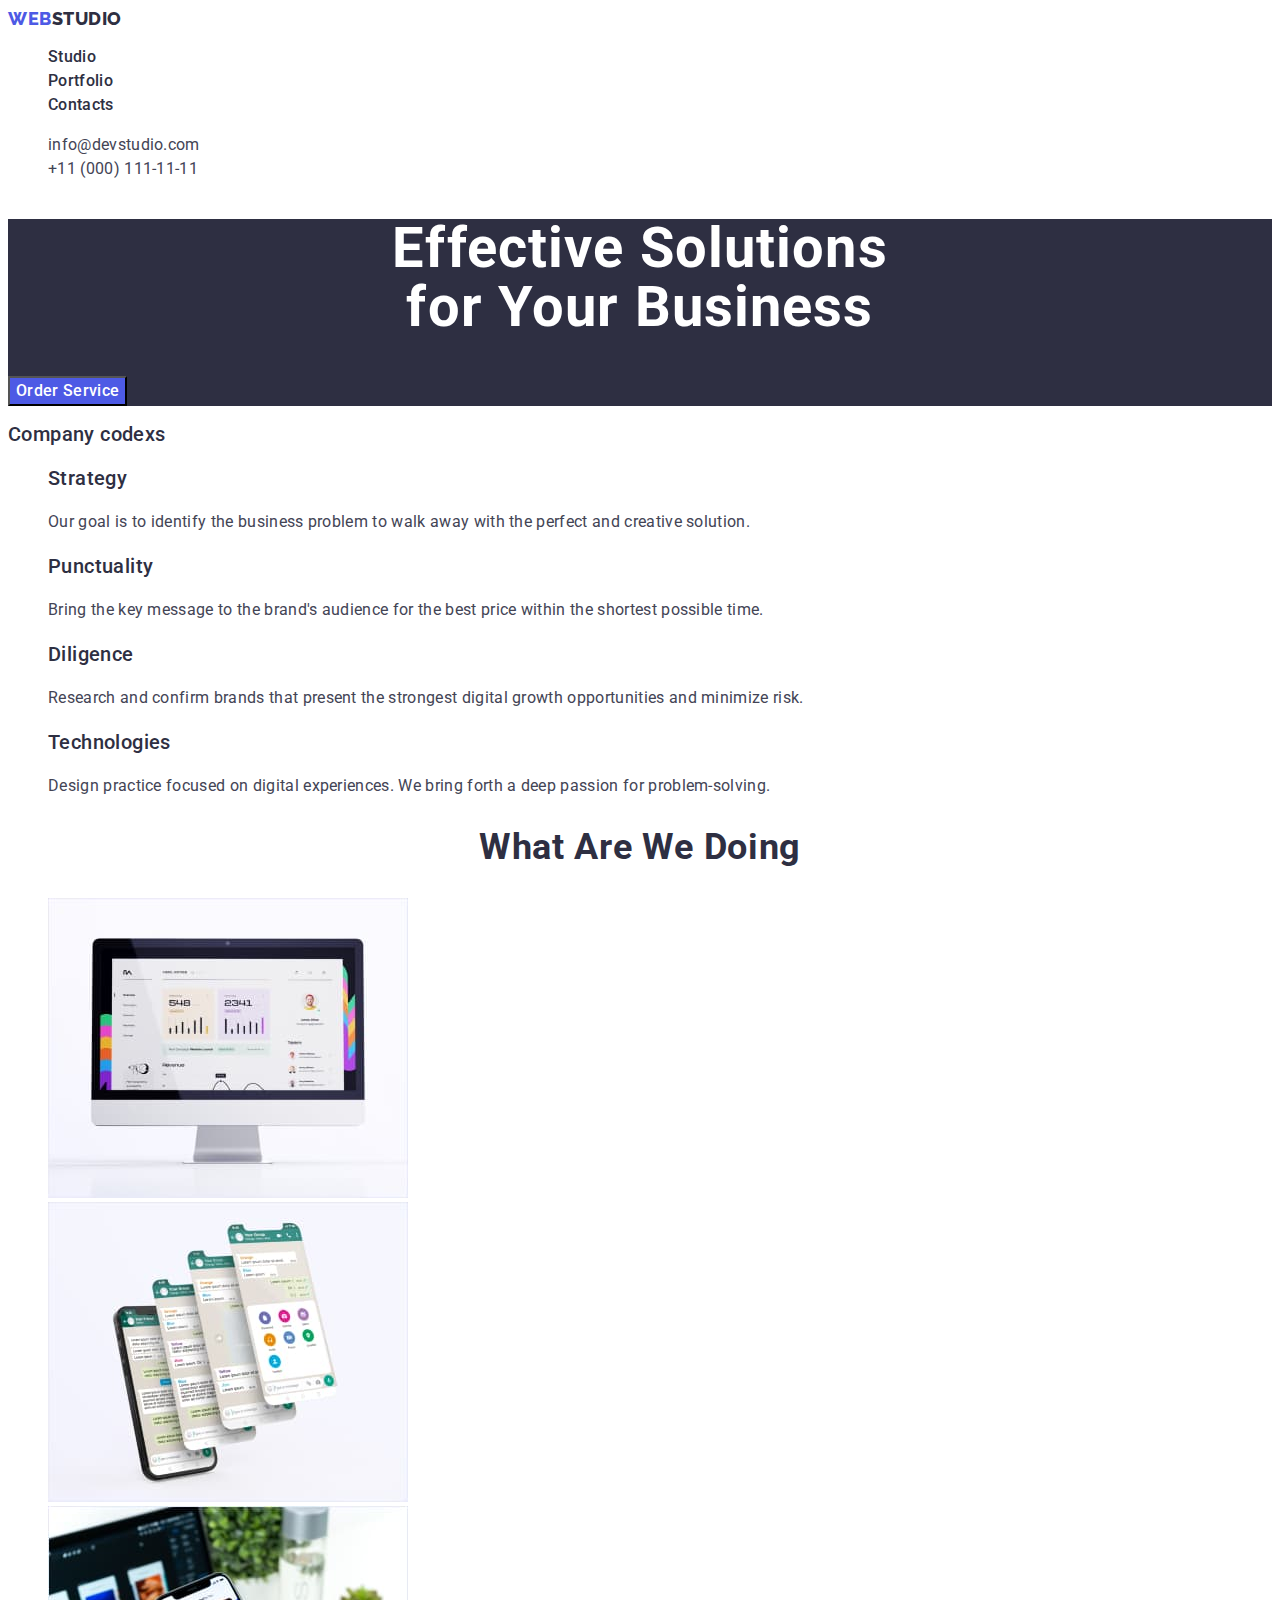
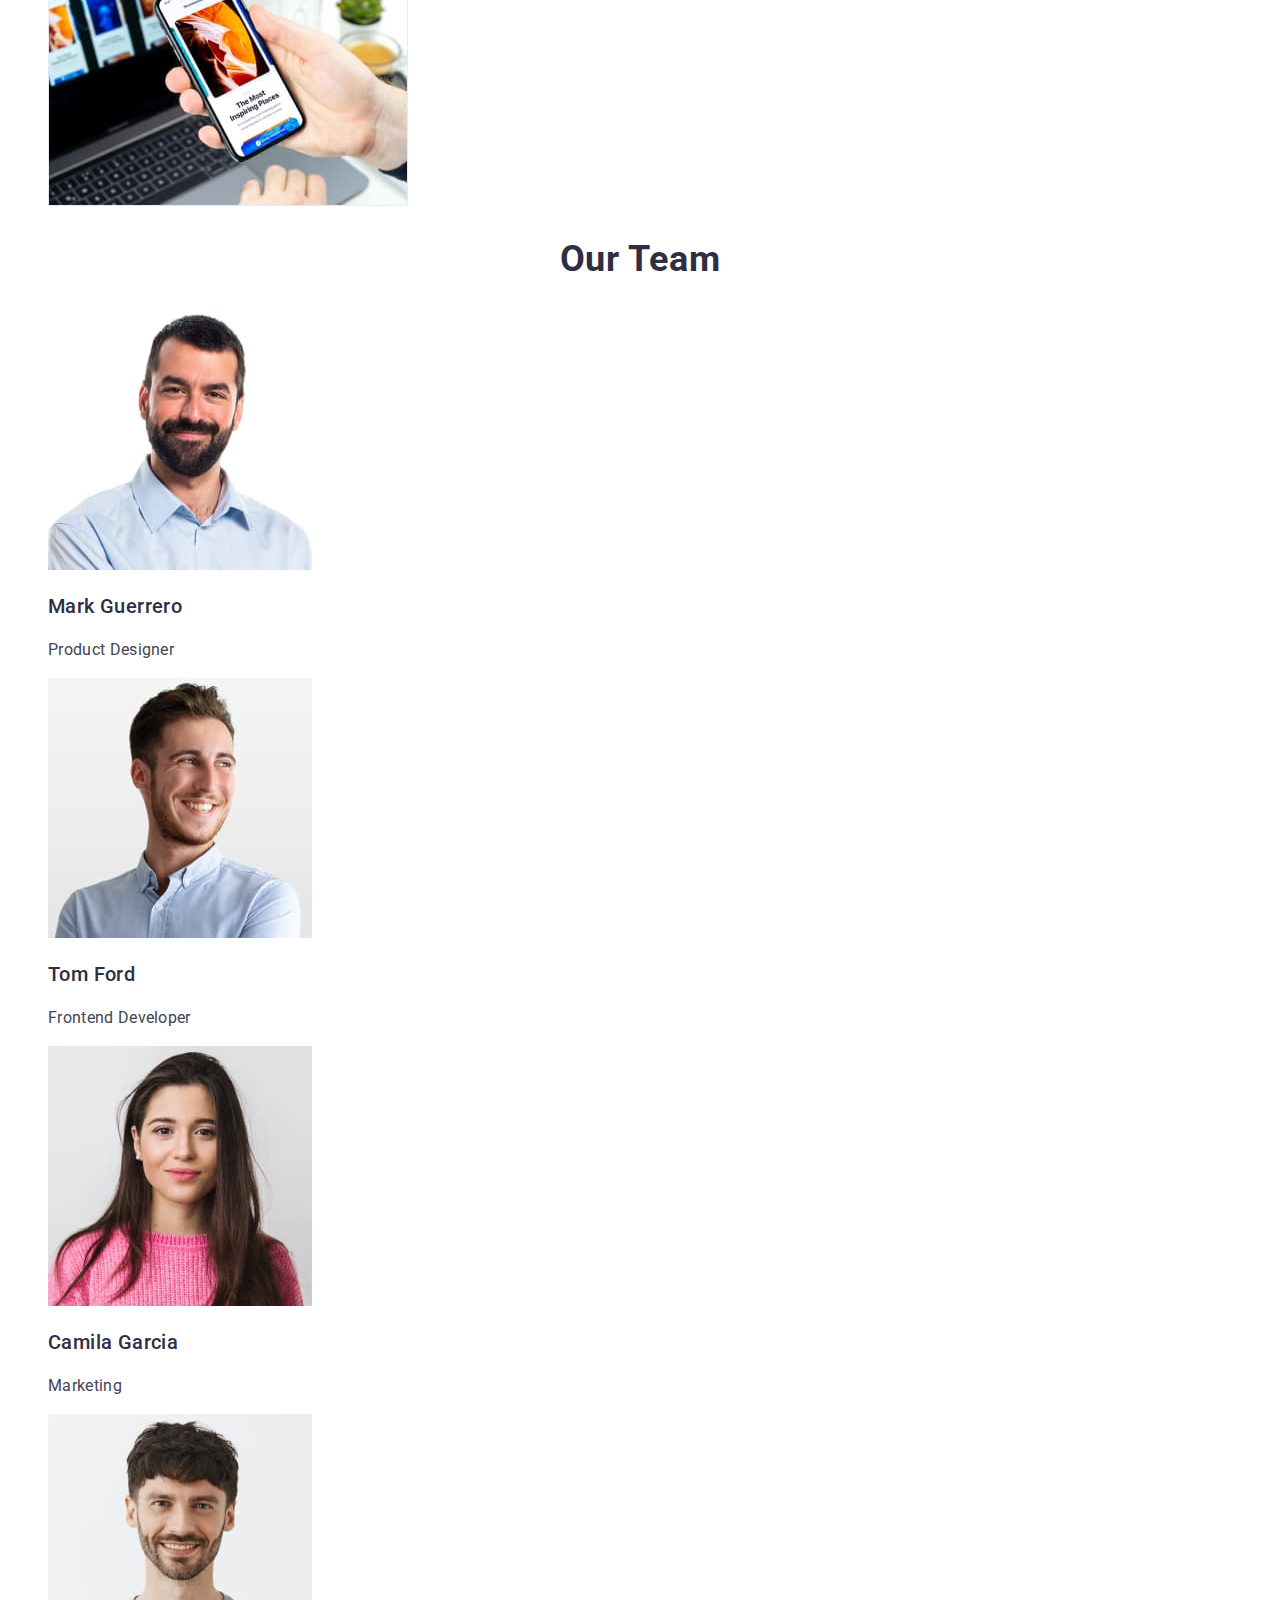
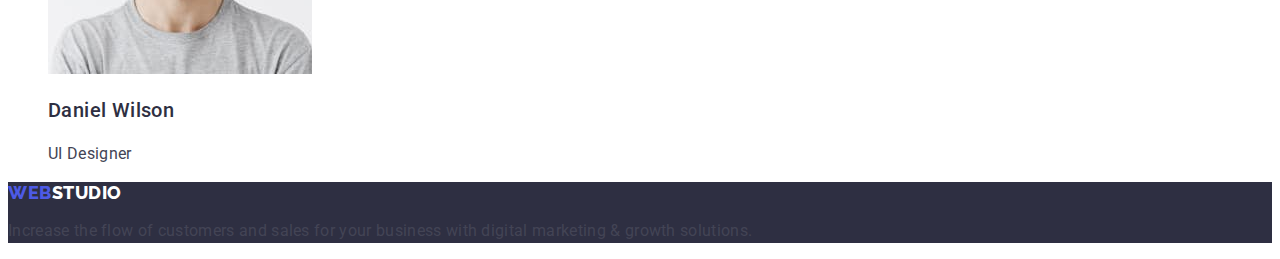
==== commit d95a66f9: "ds" ====
--- a/index.html
+++ b/index.html
@@ -43,7 +43,7 @@
             <h1 class="text-intro">Effective Solutions <br>
                 for Your Business</h1>
             <!-- Кнопка на сайті -->
-            <button type="button" class="boton-home">Order Service</button>
+            <button type="button-index" class="boton-home">Order Service</button>
         </section>
 
         <!-- Опис політики компанії 2-->
--- a/css/styles.css
+++ b/css/styles.css
@@ -1,14 +1,14 @@
 :root{
   --color-hover: #404bbf;
-  --color-of-txt-one:hsl(237, 12%, 30%);
+  --color-of-txt-one: #434455;
   --color-of-background-one: #ffffff;
   --color-of-txt-two: #2e2f42;
-  --color-of-background-two:#f4f4fd;
+  --var(--color-of-background-two):#f4f4fd;
   --color-of-background-thre: #4d5ae5;
 }
 /* Body */
 body {
-  color: var( --color-of-txt-two)
+  color: var( --color-of-txt-one);
   font-family: "Roboto", sans-serif;
   background-color: var(--color-of-background-one);
 }
@@ -19,18 +19,20 @@
   font-size: 16px;
   font-weight: 500;
   line-height: 1.5;
-  letter-spacing: 0.64px;
+  letter-spacing: 0.02em;
   color: var(--color-of-background-one);
 }
 
 .link {
-  text-decoration: none;x
+  text-decoration: none;
+  line-height: 1.5;
+  letter-spacing: 0.02em;
 }
 .list {
   list-style: none;
 }
-a:hover,
-a:focus {
+.link:hover,
+.link:focus {
   color: var(--color-hover);
 }
 button:hover,
@@ -82,6 +84,9 @@
   letter-spacing: 0.32px;
 }
 /* Section 1 */
+.button-index{
+  letter-spacing: 0.04em;
+}
 .text-intro {
   font-size: 56px;
   line-height: 1.07;
@@ -133,7 +138,7 @@
 }
 /* Section 4 */
 .section-my-tim {
-  background-color: color-of-background-two;
+  background-color: var(--color-of-background-two);
 }
 .section-my-tim-h {
   font-size: 36px;
@@ -160,7 +165,7 @@
 }
 .p-footer-intro {
   line-height: 1.5;
-  color: color-of-background-two;
+  color: var(--color-of-background-two);
   letter-spacing: 0.02em;
 }
 /* Portfolio-main */
@@ -171,5 +176,5 @@
   line-height: 1.5;
   letter-spacing: 0.04em;
   color: var(--color-of-background-thre);
-  background-color: color-of-background-two;
+  background-color: var(--color-of-background-two);
 }
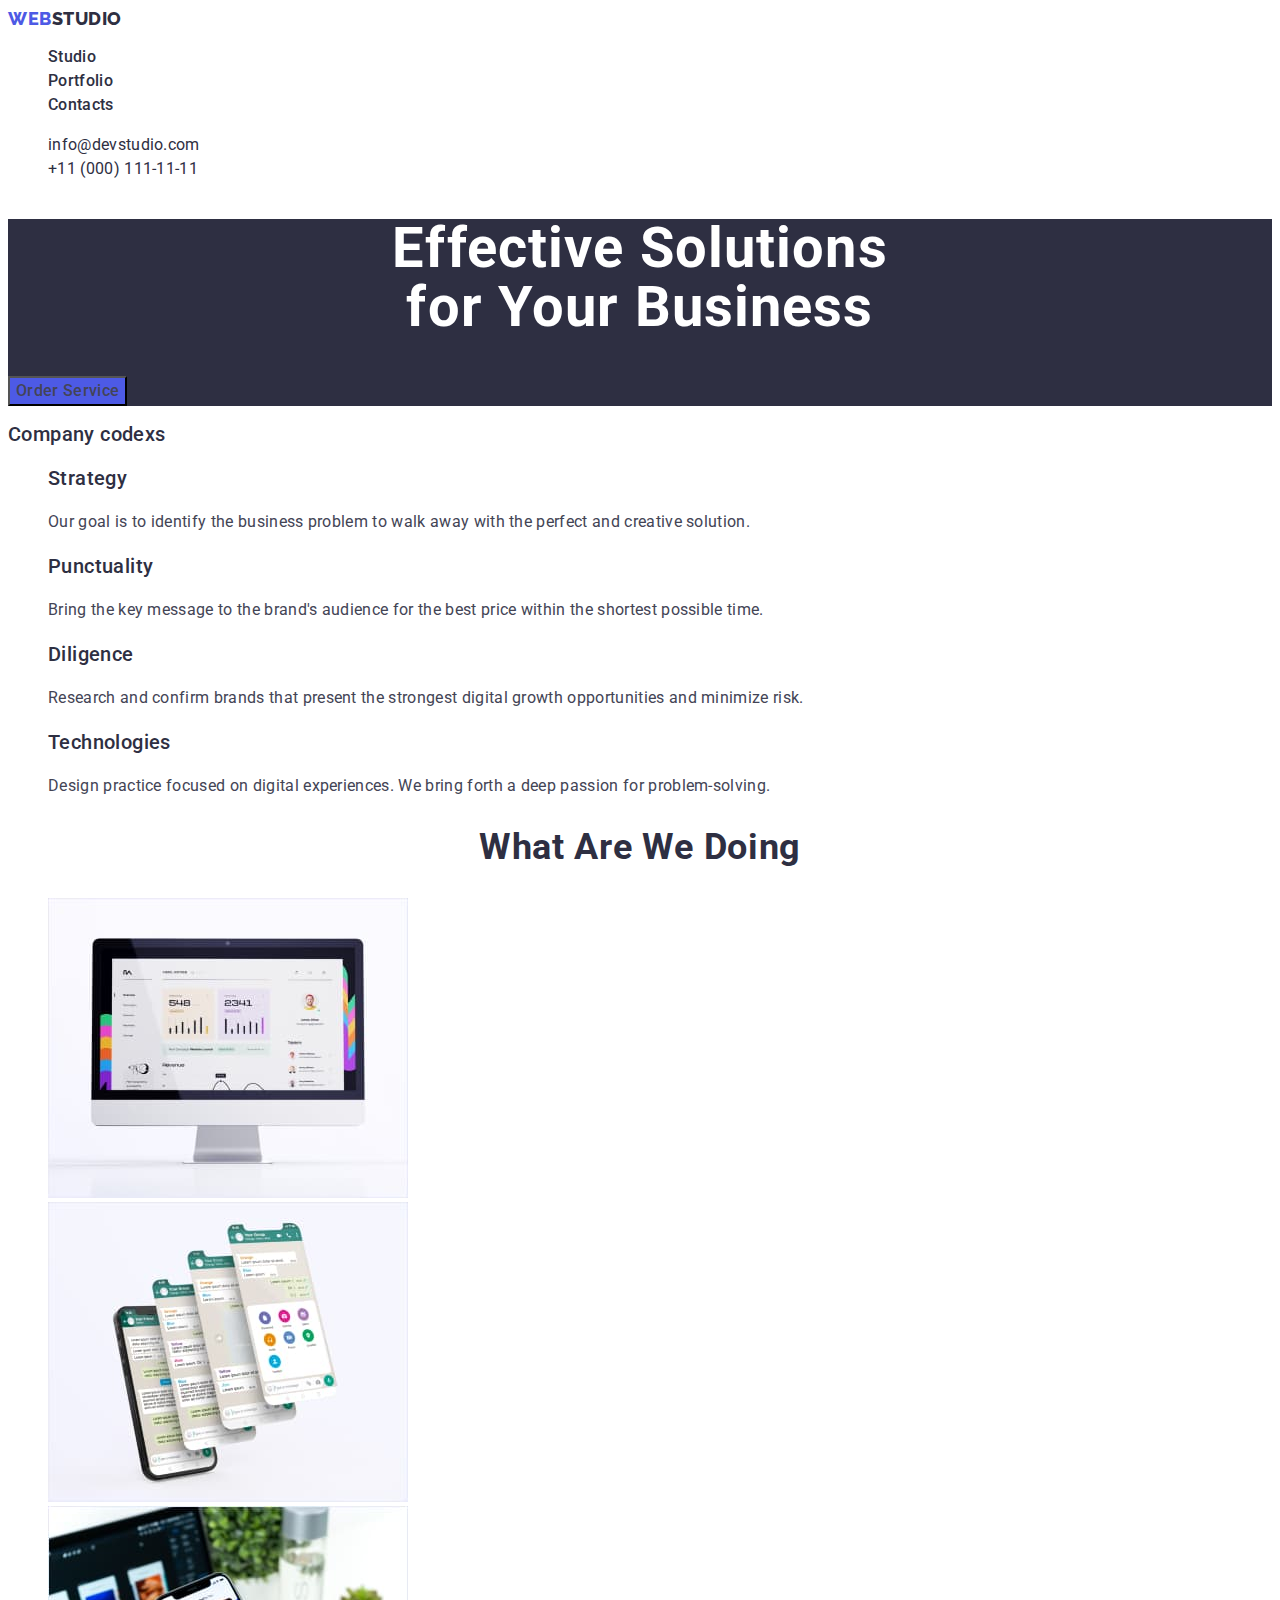
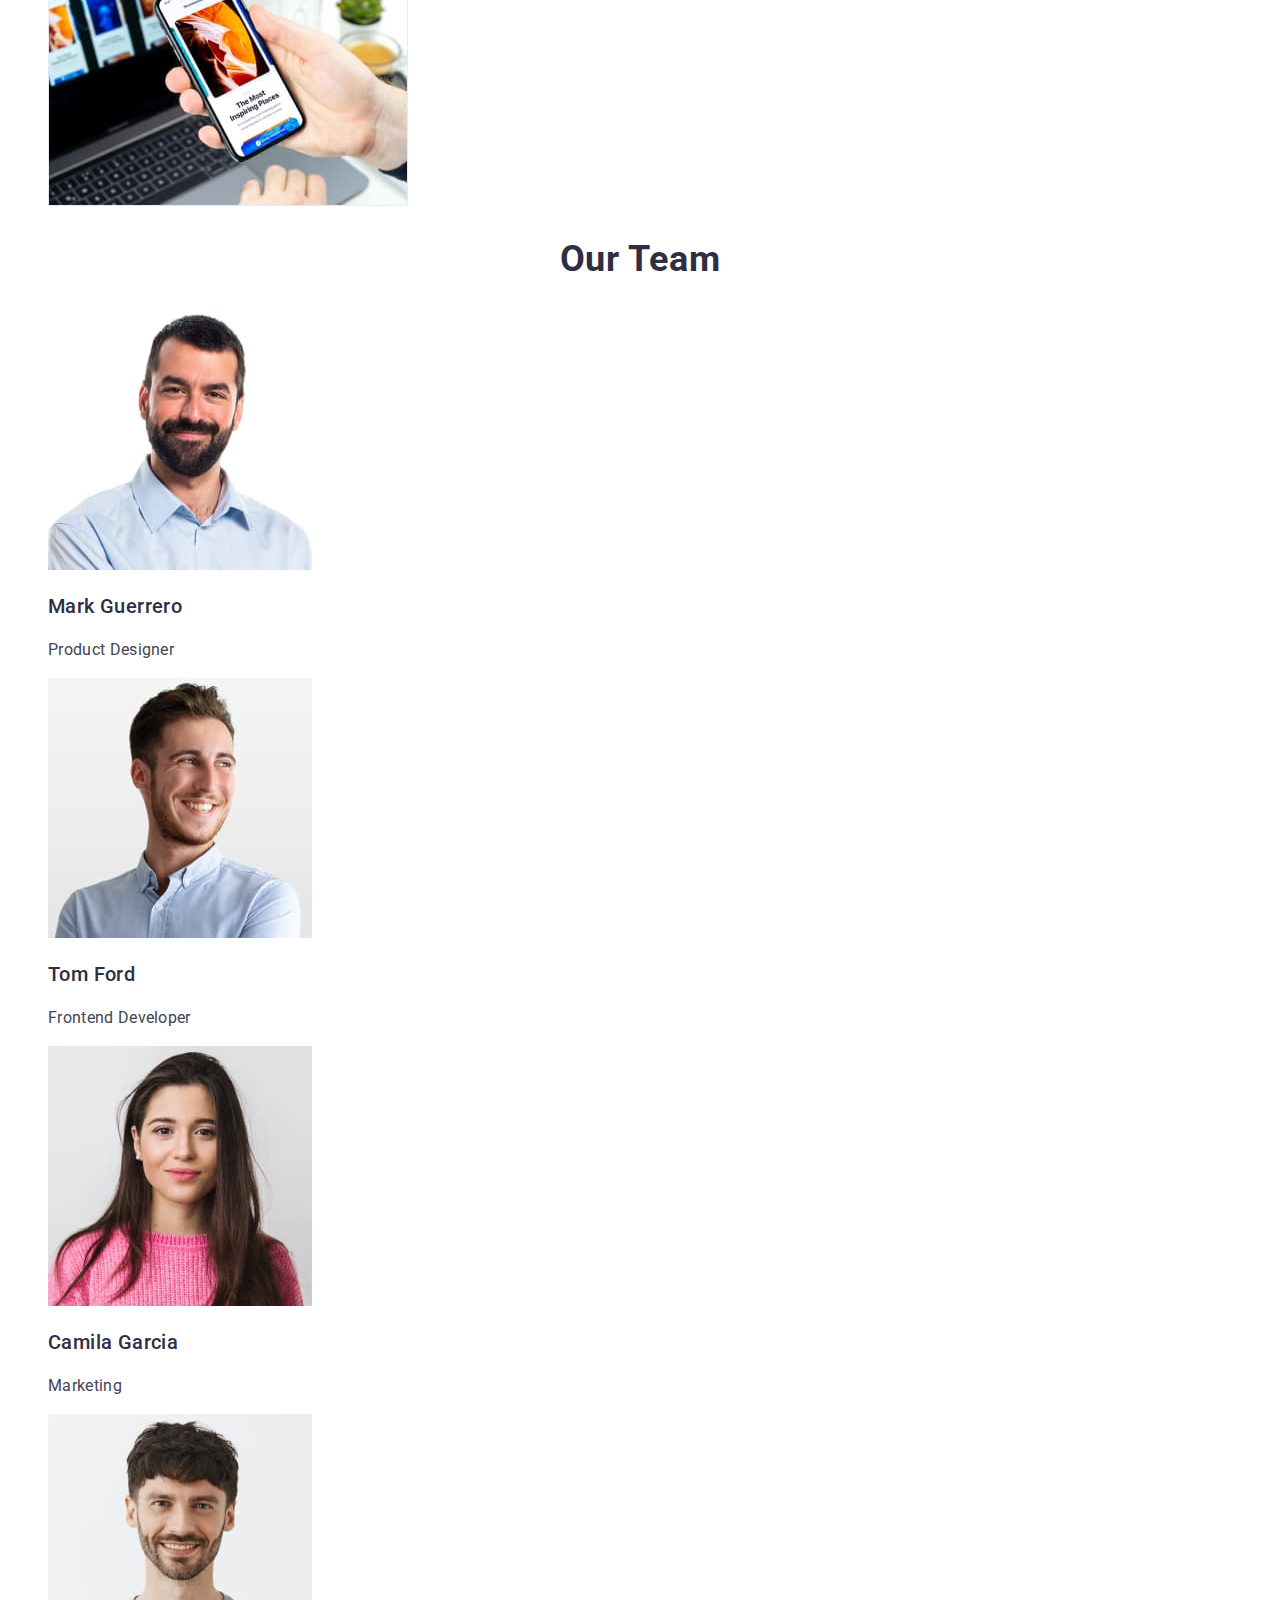
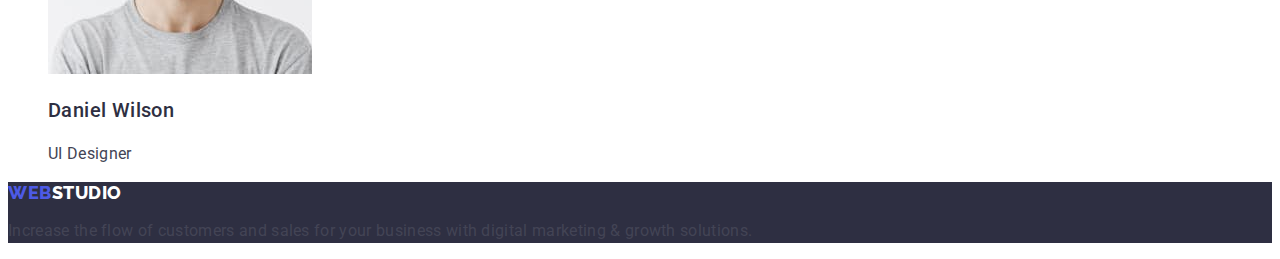
==== commit 17494adc: "SDS" ====
--- a/index.html
+++ b/index.html
@@ -43,7 +43,7 @@
             <h1 class="text-intro">Effective Solutions <br>
                 for Your Business</h1>
             <!-- Кнопка на сайті -->
-            <button type="button-index" class="boton-home">Order Service</button>
+            <button type="button" class="boton-home">Order Service</button>
         </section>
 
         <!-- Опис політики компанії 2-->
--- a/css/styles.css
+++ b/css/styles.css
@@ -3,7 +3,7 @@
   --color-of-txt-one: #434455;
   --color-of-background-one: #ffffff;
   --color-of-txt-two: #2e2f42;
-  --var(--color-of-background-two):#f4f4fd;
+  ----color-of-background-two:#f4f4fd;
   --color-of-background-thre: #4d5ae5;
 }
 /* Body */
@@ -20,7 +20,7 @@
   font-weight: 500;
   line-height: 1.5;
   letter-spacing: 0.02em;
-  color: var(--color-of-background-one);
+  color: var(--color-of-txt-one);
 }
 
 .link {
@@ -38,7 +38,7 @@
 button:hover,
 button:focus {
   background-color: var(--color-hover);
-  color: var(--color-of-background-one);
+  color: var(----color-of-txt-one);
 }
 
 /* Лого */
@@ -77,7 +77,7 @@
 }
 /* Контактні дані */
 .contact-date {
-  color: var( --color-of-txt-two)
+  color: var( --color-of-txt-two);
   text-decoration: none;
   font-size: 16px;
   line-height: 1.5;
@@ -98,7 +98,7 @@
   background-color: var(--color-of-txt-two);
 }
 .h1-portfolio {
-  color: var( --color-of-txt-two)
+  color: var( --color-of-txt-two);
   font-size: 56px;
 }
 .h1-portfolio .text-logo,
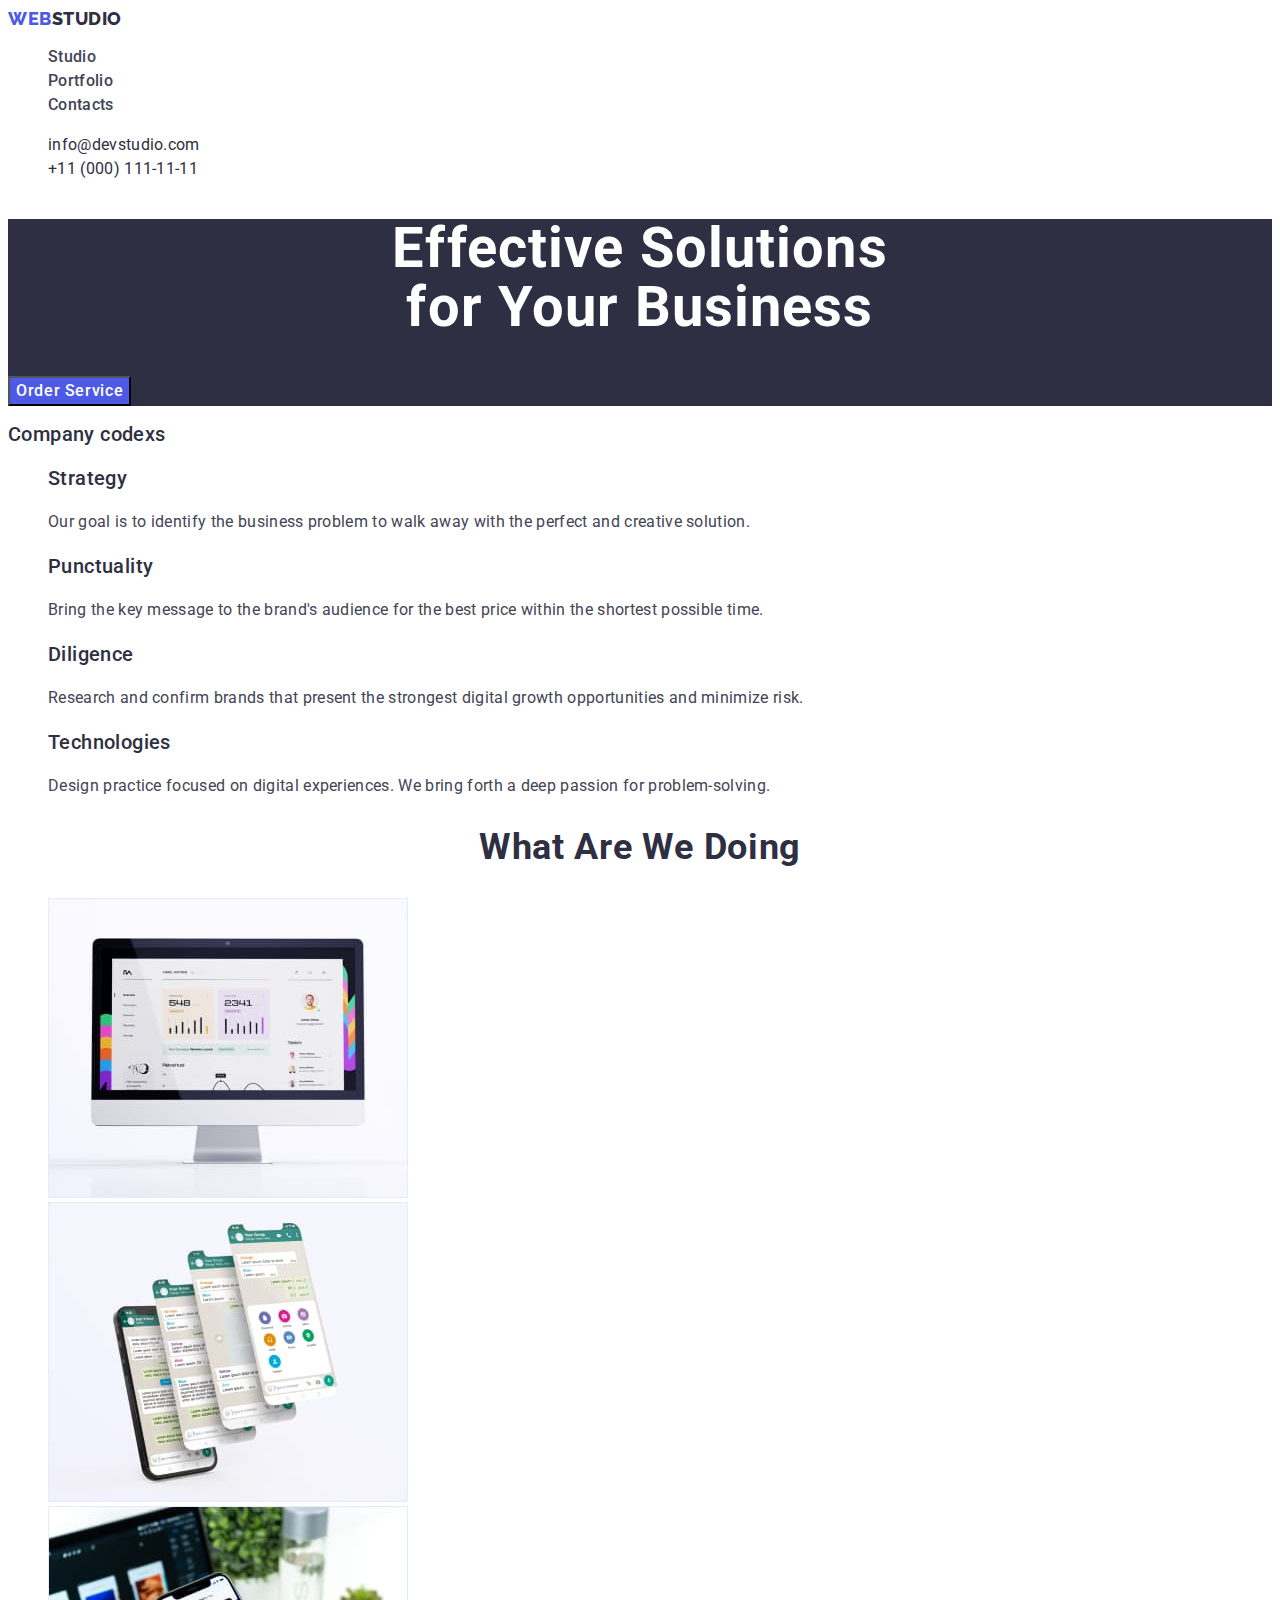
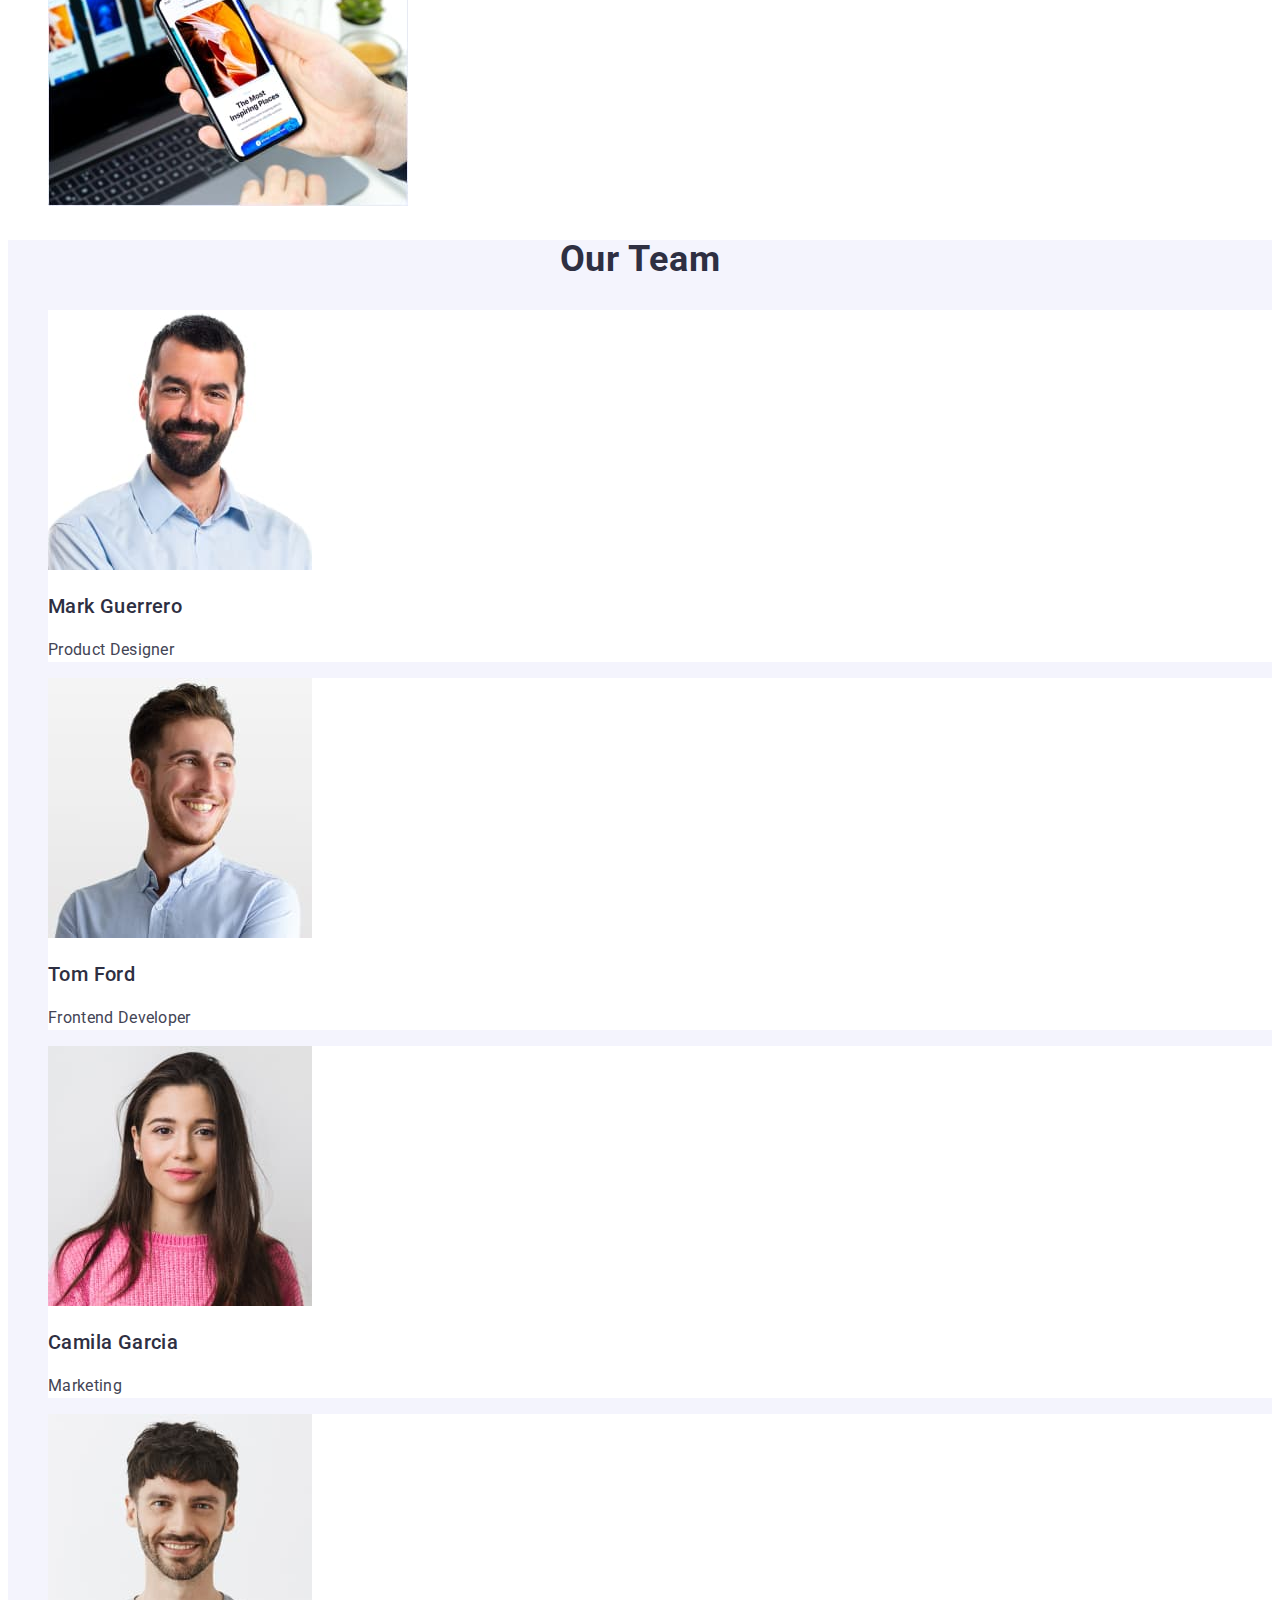
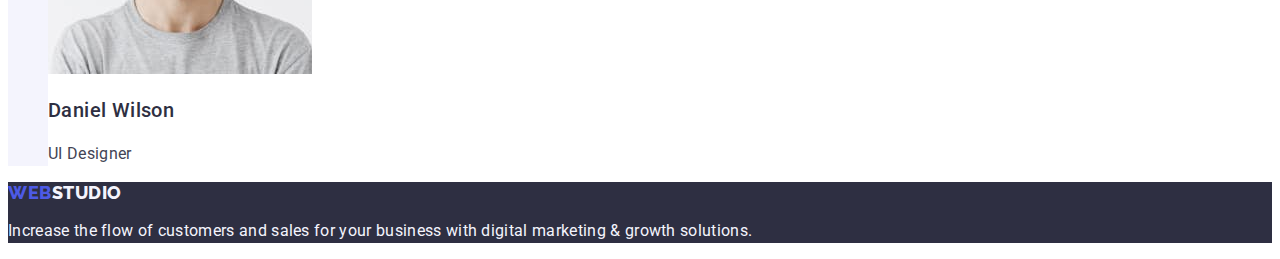
==== commit 20496fd4: "sdg" ====
--- a/index.html
+++ b/index.html
@@ -43,7 +43,7 @@
             <h1 class="text-intro">Effective Solutions <br>
                 for Your Business</h1>
             <!-- Кнопка на сайті -->
-            <button type="button" class="boton-home">Order Service</button>
+            <button type="button" class="button-home">Order Service</button>
         </section>
 
         <!-- Опис політики компанії 2-->
--- a/css/styles.css
+++ b/css/styles.css
@@ -3,7 +3,7 @@
   --color-of-txt-one: #434455;
   --color-of-background-one: #ffffff;
   --color-of-txt-two: #2e2f42;
-  ----color-of-background-two:#f4f4fd;
+  --color-of-background-two:#f4f4fd;
   --color-of-background-thre: #4d5ae5;
 }
 /* Body */
@@ -30,6 +30,7 @@
 }
 .list {
   list-style: none;
+  color: var(--color-of-txt-one);
 }
 .link:hover,
 .link:focus {
@@ -38,7 +39,7 @@
 button:hover,
 button:focus {
   background-color: var(--color-hover);
-  color: var(----color-of-txt-one);
+  color: var(--color-of-background-one);
 }
 
 /* Лого */
@@ -63,12 +64,12 @@
   font-family: "Raleway", sans-serif;
 }
 .text-logo-footer {
-  color: var(--color-of-background-one);
+  color: var(--color-of-background-two);
 }
 /* Навігація по сайту */
 .navigationpanel {
   text-decoration: none;
-  color: var(--color-of-txt-two);
+  color: var(--color-of-txt-one);
   font-weight: 500;
   font-size: 16px;
 }
@@ -84,8 +85,9 @@
   letter-spacing: 0.32px;
 }
 /* Section 1 */
-.button-index{
+.button-home{
   letter-spacing: 0.04em;
+  color: var(--color-of-background-one);
 }
 .text-intro {
   font-size: 56px;
